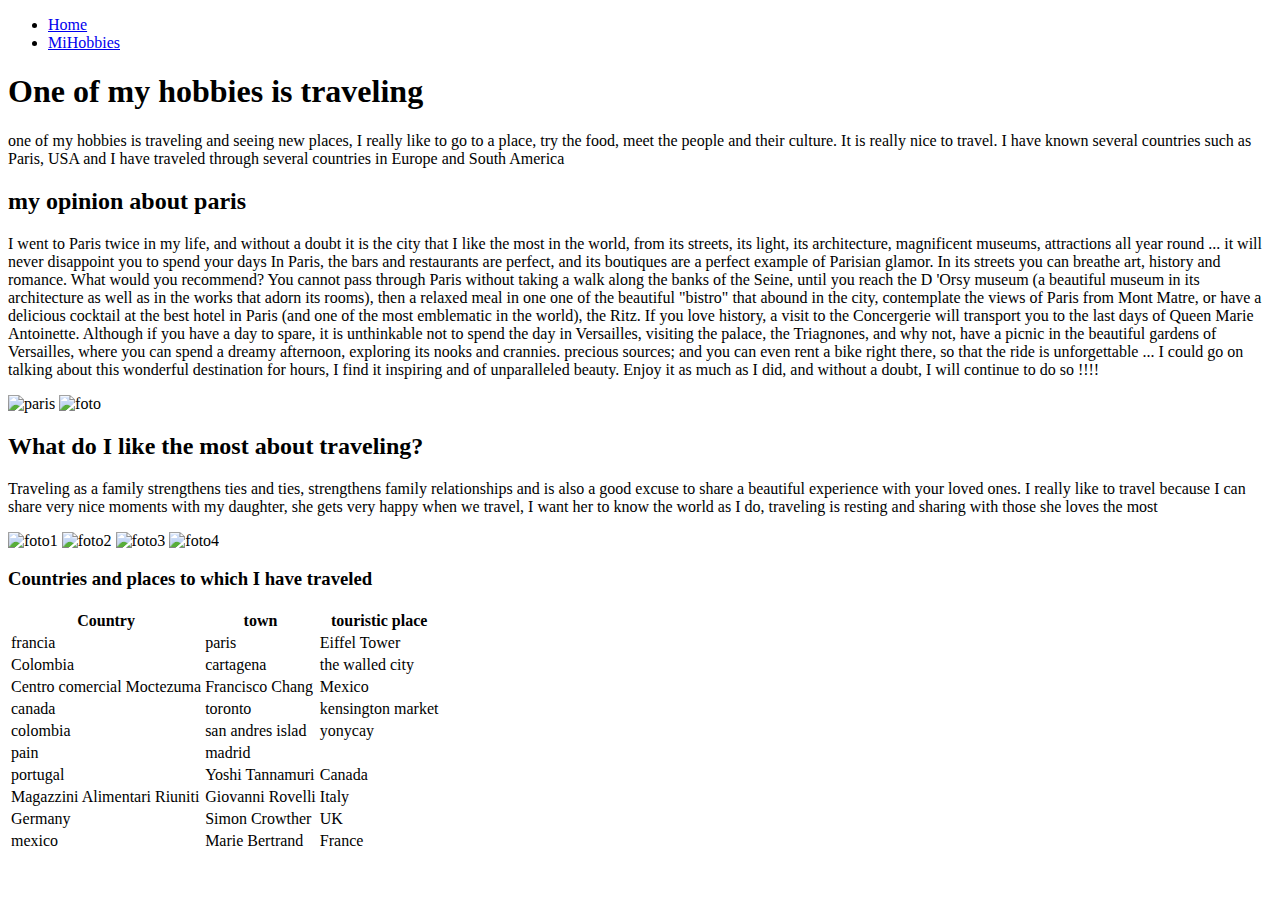
==== archivo.html @ ee264614 "Create archivo.html" ====
<!DOCTYPE html>
<html lang="en">
<head>
	<meta charset="utf-8">
	<title>My hobbies and talents</title>
    <link href="style.css" rel="stylesheet" type="text/css">
</head>
<body>
  <!-- in the header the nav is declared-->
<header class="header">
     <nav >
     <div id="nav">
          <ul>
         
          <li><a href="index.html">Home</a></li>
          <li><a href="archivo.html">MiHobbies</a></li>
          </ul>
     </div>

     </nav>
</header>

<!-- class "content" is the background-->
<div class="content">

<main>

  <!-- the title and main paragraph about my hobbies-->
	<h1 class="titulo-4" id="titulo4">One of my hobbies is traveling</h1>
	
  <p>one of my hobbies is traveling and seeing new places, I really like to go to a place, 
		try the food, meet the people and their culture. It is really nice to travel.
		I have known several countries such as Paris, USA and I have traveled through
		 several countries in Europe and South America</p>
  
  <!-- the subtitle and paragraph about my opinion of paris-->
		 <h2 class="titulo-5" id="titulo5">my opinion about paris</h2>

		 <p>I went to Paris twice in my life, and without a doubt it is the city that I like the most in the world,
			  from its streets, its light, its architecture, magnificent museums, attractions all year round ... 
			  it will never disappoint you to spend your days In Paris, the bars and restaurants are perfect, and 
			  its boutiques are a perfect example of Parisian glamor.
			In its streets you can breathe art, history and romance.
			What would you recommend? You cannot pass through Paris without taking a walk along the banks of the Seine,
			 until you reach the D 'Orsy museum (a beautiful museum in its architecture as well as in the works that adorn
			  its rooms), then a relaxed meal in one one of the beautiful "bistro" that abound in the city, contemplate the
			   views of Paris from Mont Matre, or have a delicious cocktail at the best hotel in Paris (and one of the most
			    emblematic in the world), the Ritz.
			If you love history, a visit to the Concergerie will transport you to the last days of Queen Marie Antoinette. 
			Although if you have a day to spare, it is unthinkable not to spend the day in Versailles, visiting the palace,
			 the Triagnones, and why not, have a picnic in the beautiful gardens of Versailles, where you can spend a dreamy
			  afternoon, exploring its nooks and crannies. precious sources; and you can even rent a bike right there, so that 
			  the ride is unforgettable ...
			I could go on talking about this wonderful destination for hours, I find it inspiring and of unparalleled beauty.
			 Enjoy it as much as I did, and without a doubt, I will continue to do so !!!!</p>


<!-- images of paris-->

<img class="zoom" src="paris.jpeg" alt="paris">
<img  class="zoom" src="foto.jpeg" alt="foto">

<!--title What do I like the most about traveling? and images -->
<h2 class="titulo-6" id="titulo6">What do I like the most about traveling?</h2>
<p>Traveling as a family strengthens ties and ties, strengthens family relationships and is also a good excuse to share a beautiful
	 experience with your loved ones. I really like to travel because I can share very nice moments with my daughter, she gets very
	  happy when we travel, I want her to know the world as I do, traveling is resting and sharing with those she loves the most</p>
<img class="zoom" src="foto1.jpeg" alt="foto1">
<img  class="zoom" src="foto2.jpeg" alt="foto2">
<img class="zoom" src="foto3.jpeg" alt="foto3">
<img  class="zoom" src="foto4.jpeg" alt="foto4">
<!--list of countries to which I have traveled -->

<h3>Countries and places to which I have traveled</h3>

<table id="customers">
  <tr>
    <th>Country</th>
    <th>town</th>
    <th>touristic place</th>
  </tr>
  <tr>
    <td>francia</td>
    <td>paris</td>
    <td>Eiffel Tower</td>
  </tr>
  <tr>
    <td>Colombia</td>
    <td>cartagena</td>
    <td>the walled city</td>
  </tr>
  <tr>
    <td>Centro comercial Moctezuma</td>
    <td>Francisco Chang</td>
    <td>Mexico</td>
  </tr>
  <tr>
    <td>canada</td>
    <td>toronto</td>
    <td>kensington market</td>
  </tr>
  <tr>
    <td>colombia</td>

    <td>san andres islad</td>
    <td>yonycay</td>
  </tr>
  <tr>
    <td>pain</td>
    <td>madrid</td>
    <td>
		
	</td>
  </tr>
  <tr>
    <td>portugal</td>
    <td>Yoshi Tannamuri</td>
    <td>Canada</td>
  </tr>
  <tr>
    <td>Magazzini Alimentari Riuniti</td>
    <td>Giovanni Rovelli</td>
    <td>Italy</td>
  </tr>
  <tr>
    <td>Germany</td>
    <td>Simon Crowther</td>
    <td>UK</td>
  </tr>
  <tr>
    <td>mexico</td>
    <td>Marie Bertrand</td>
    <td>France</td>
  </tr>
</table>

</main>
</div>

</body>
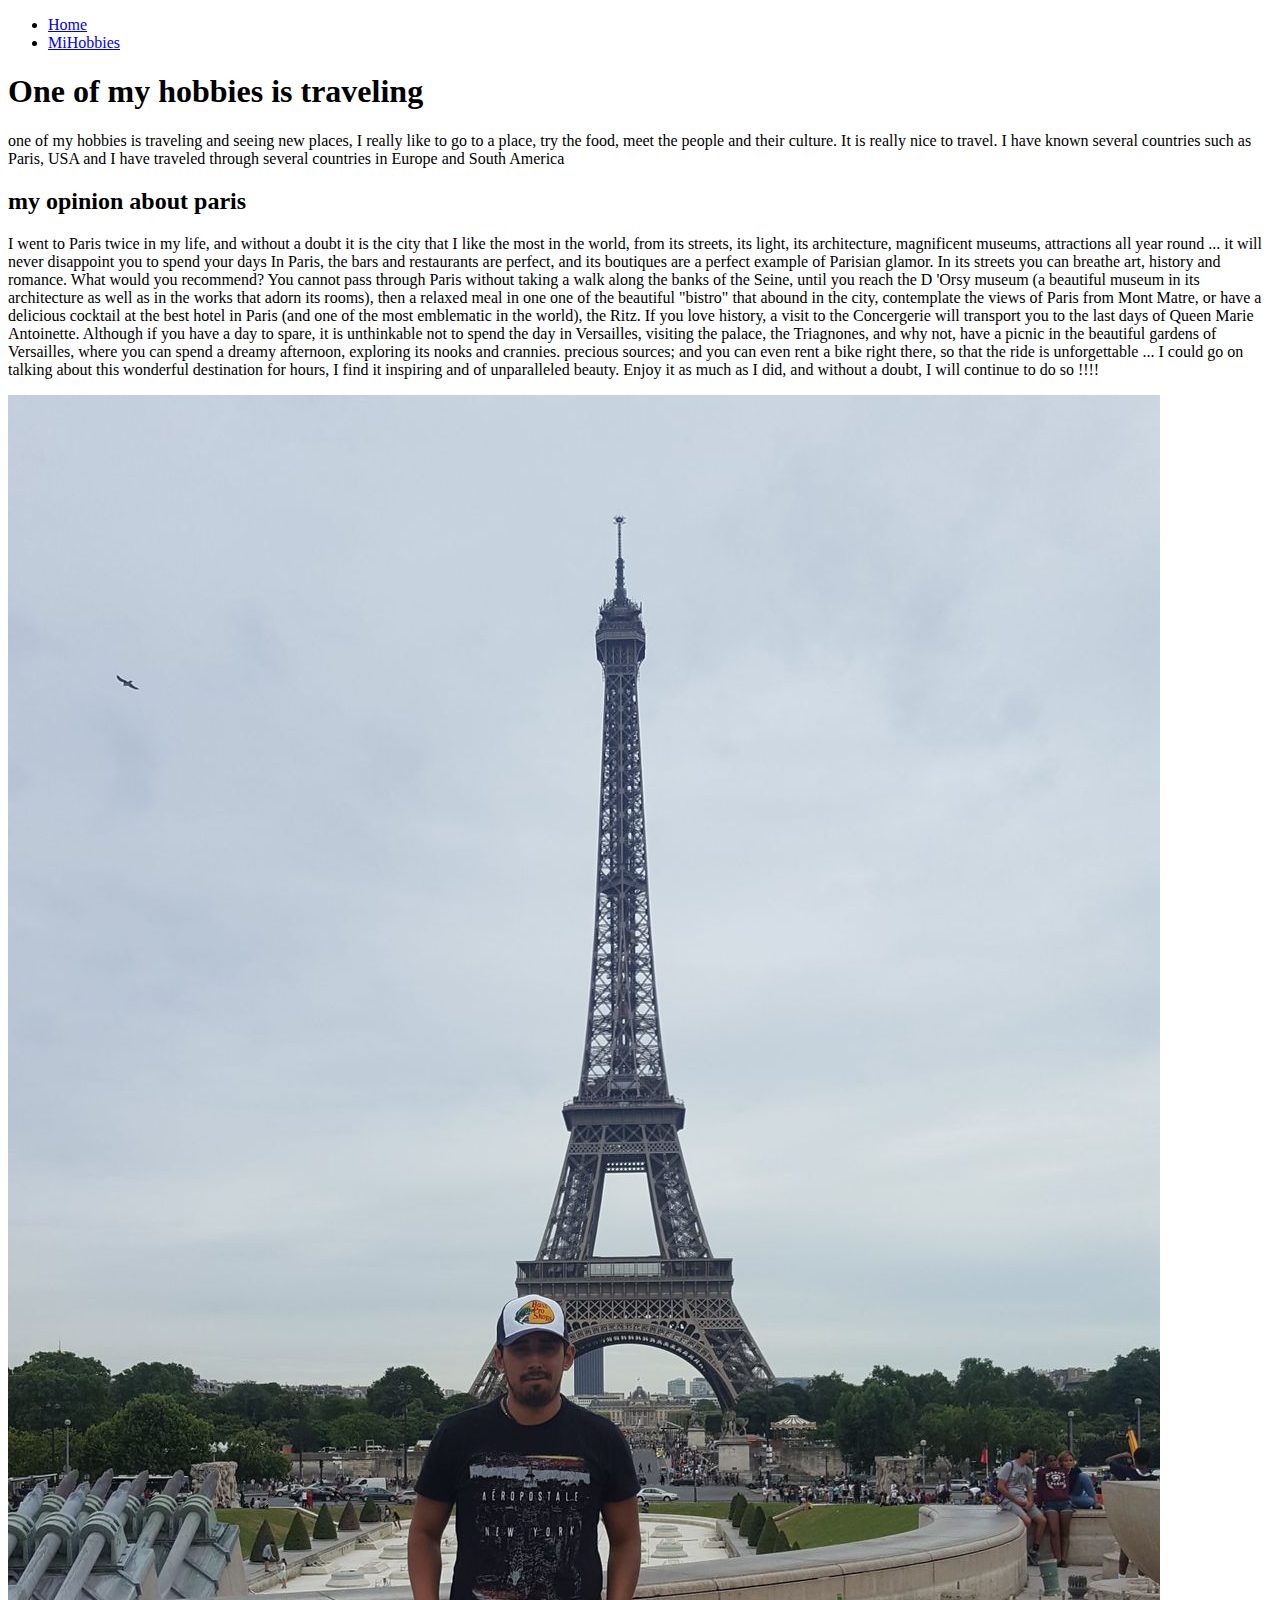
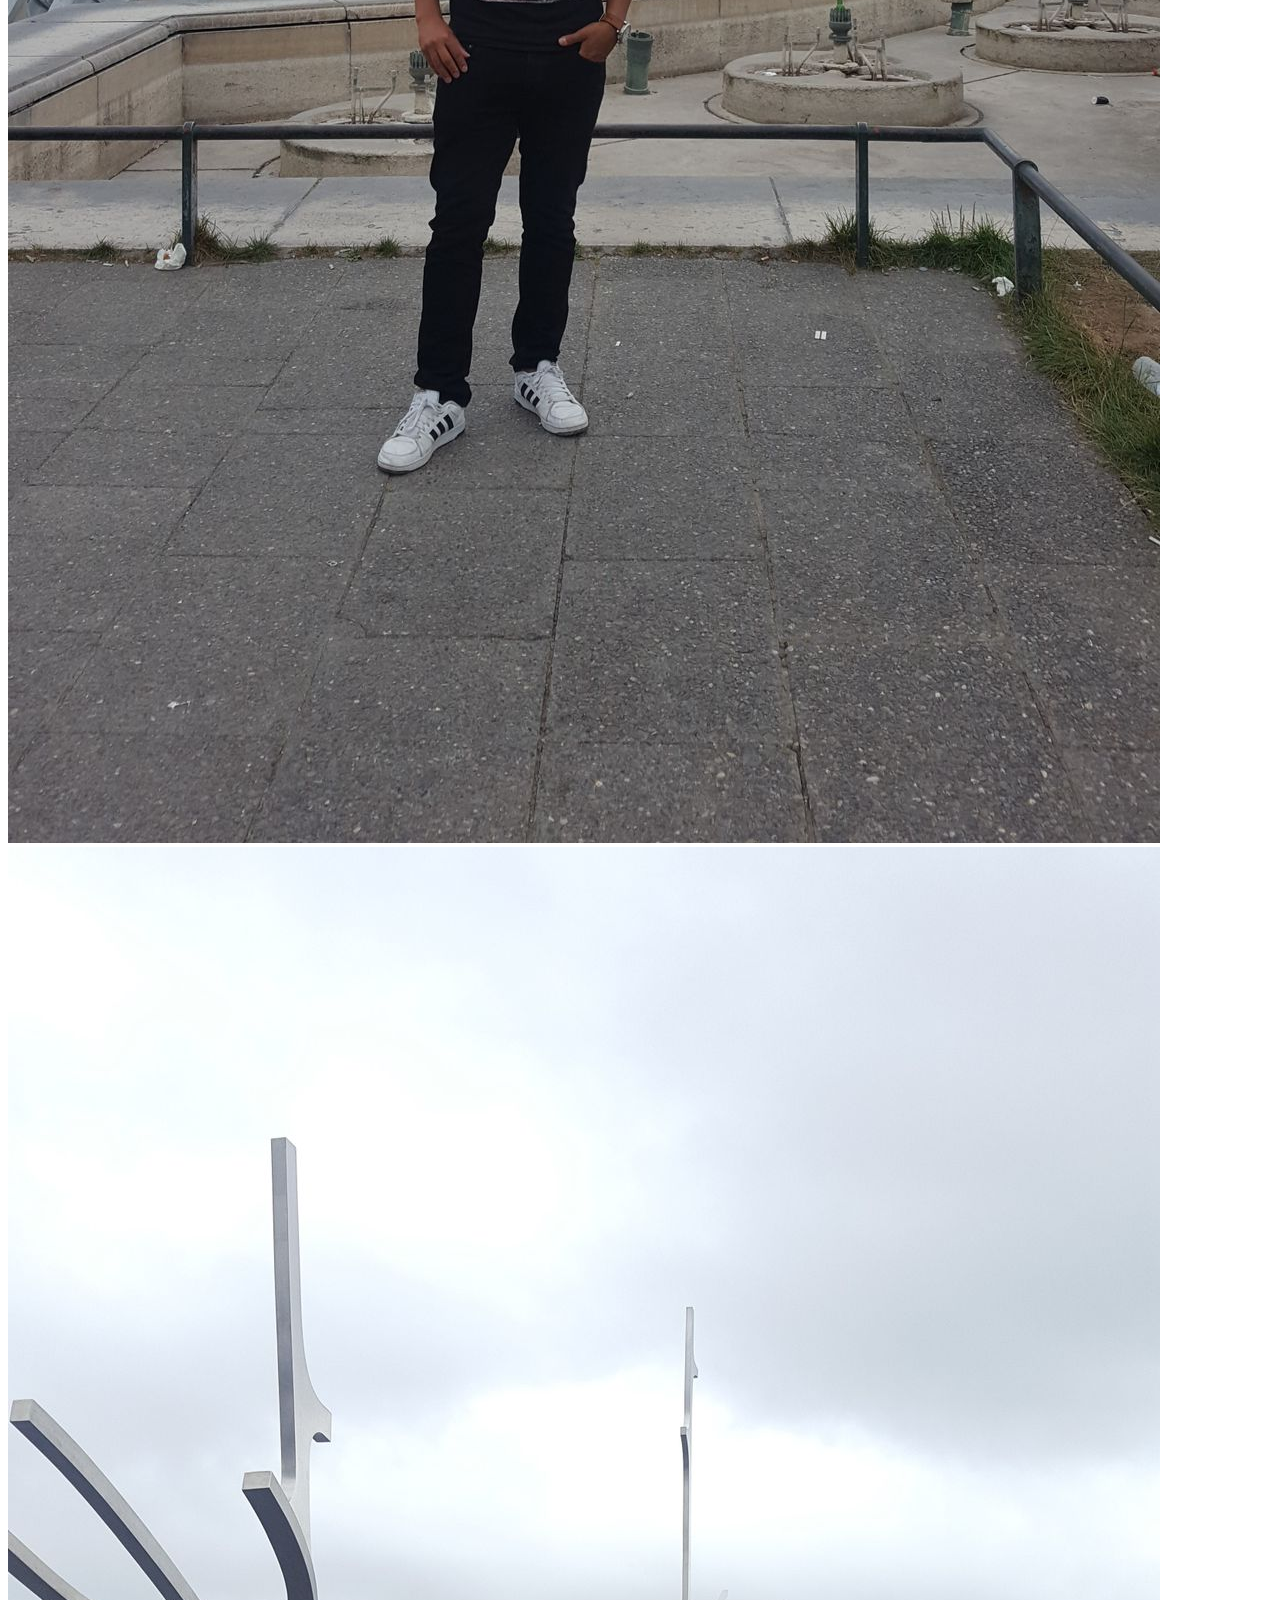
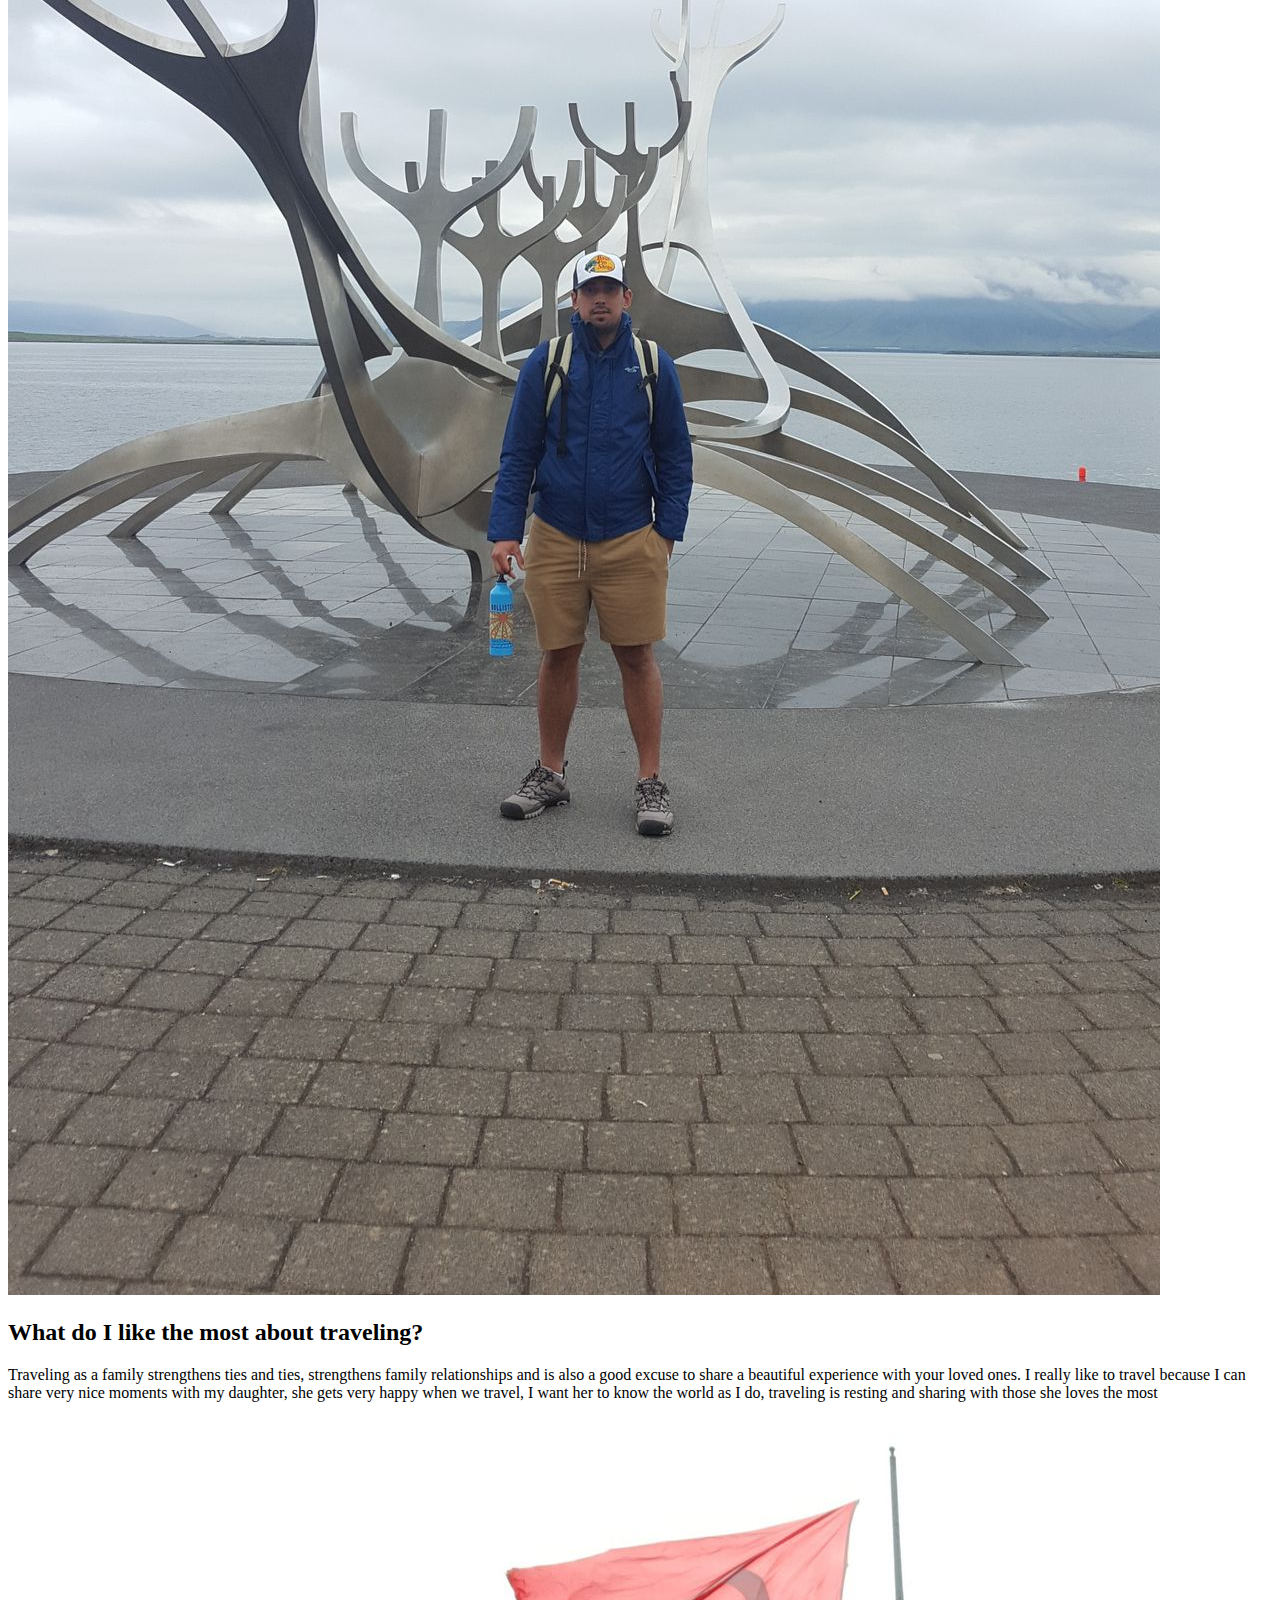
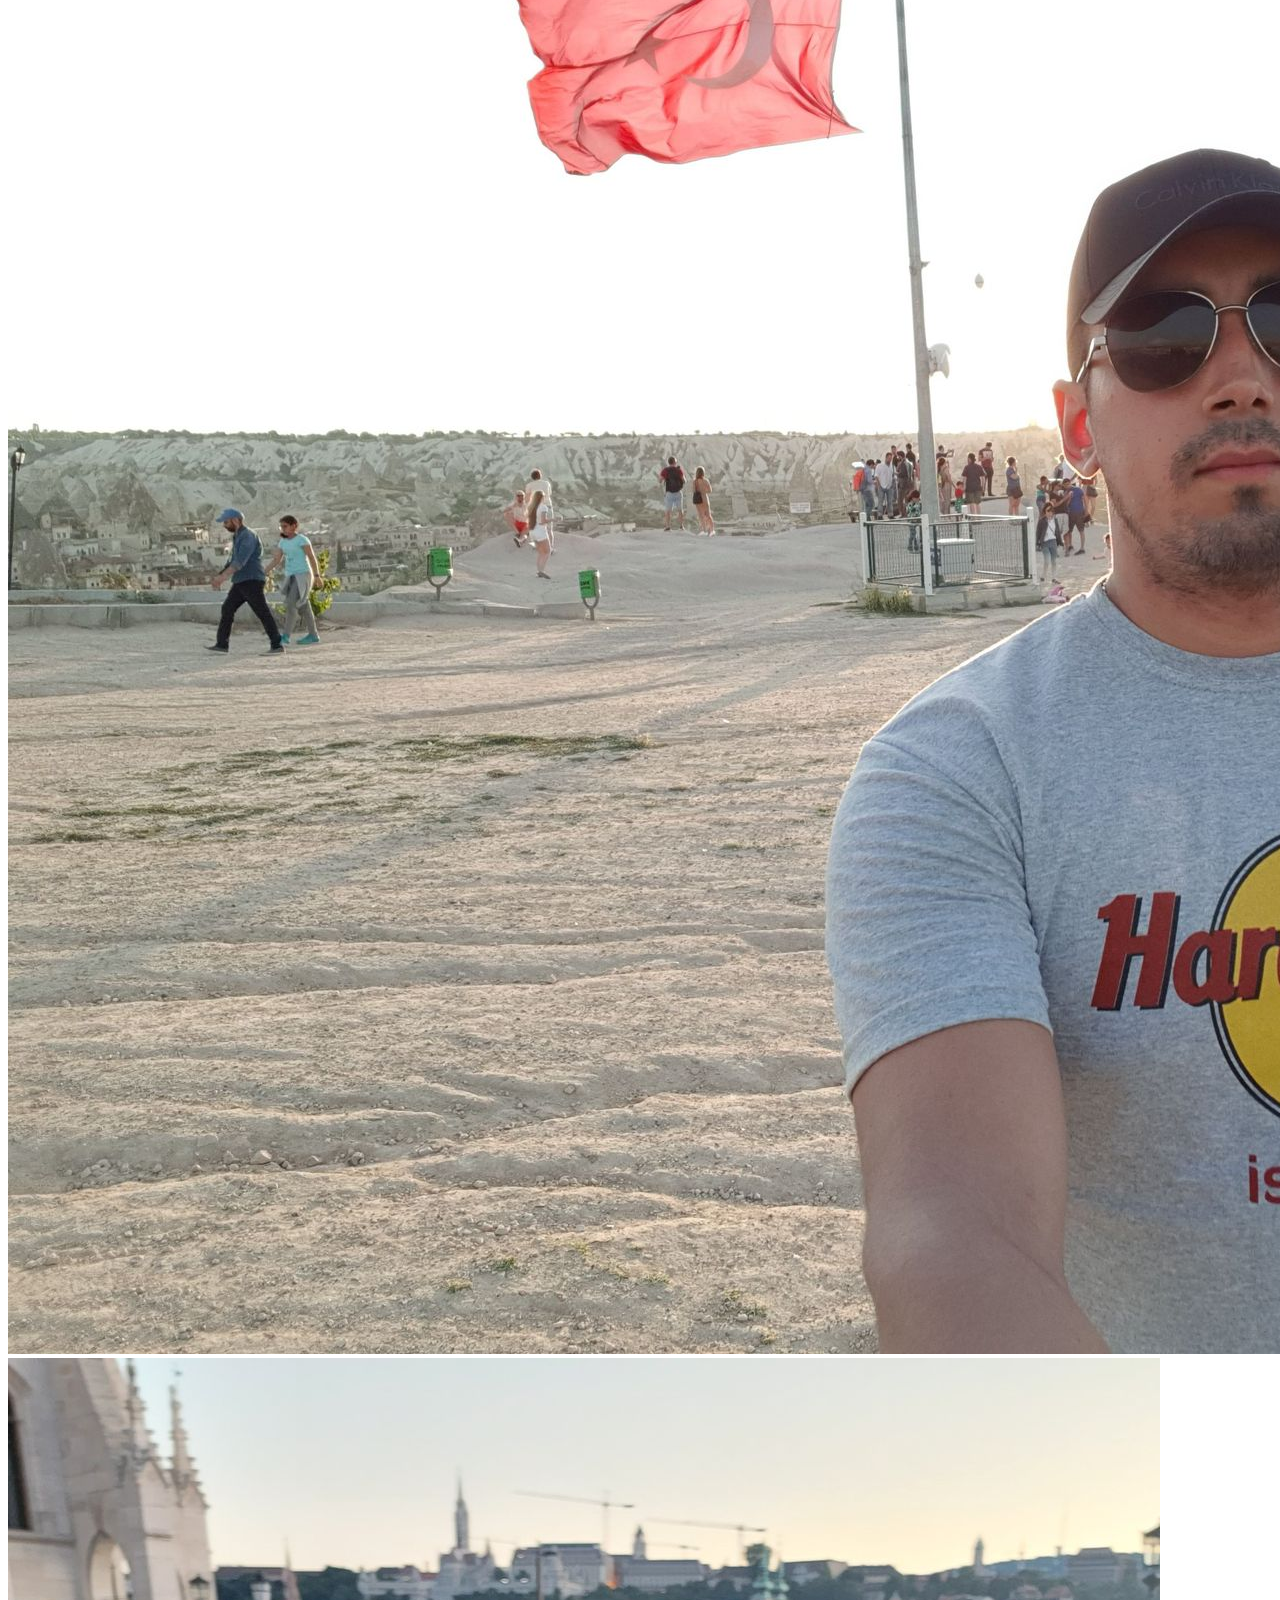
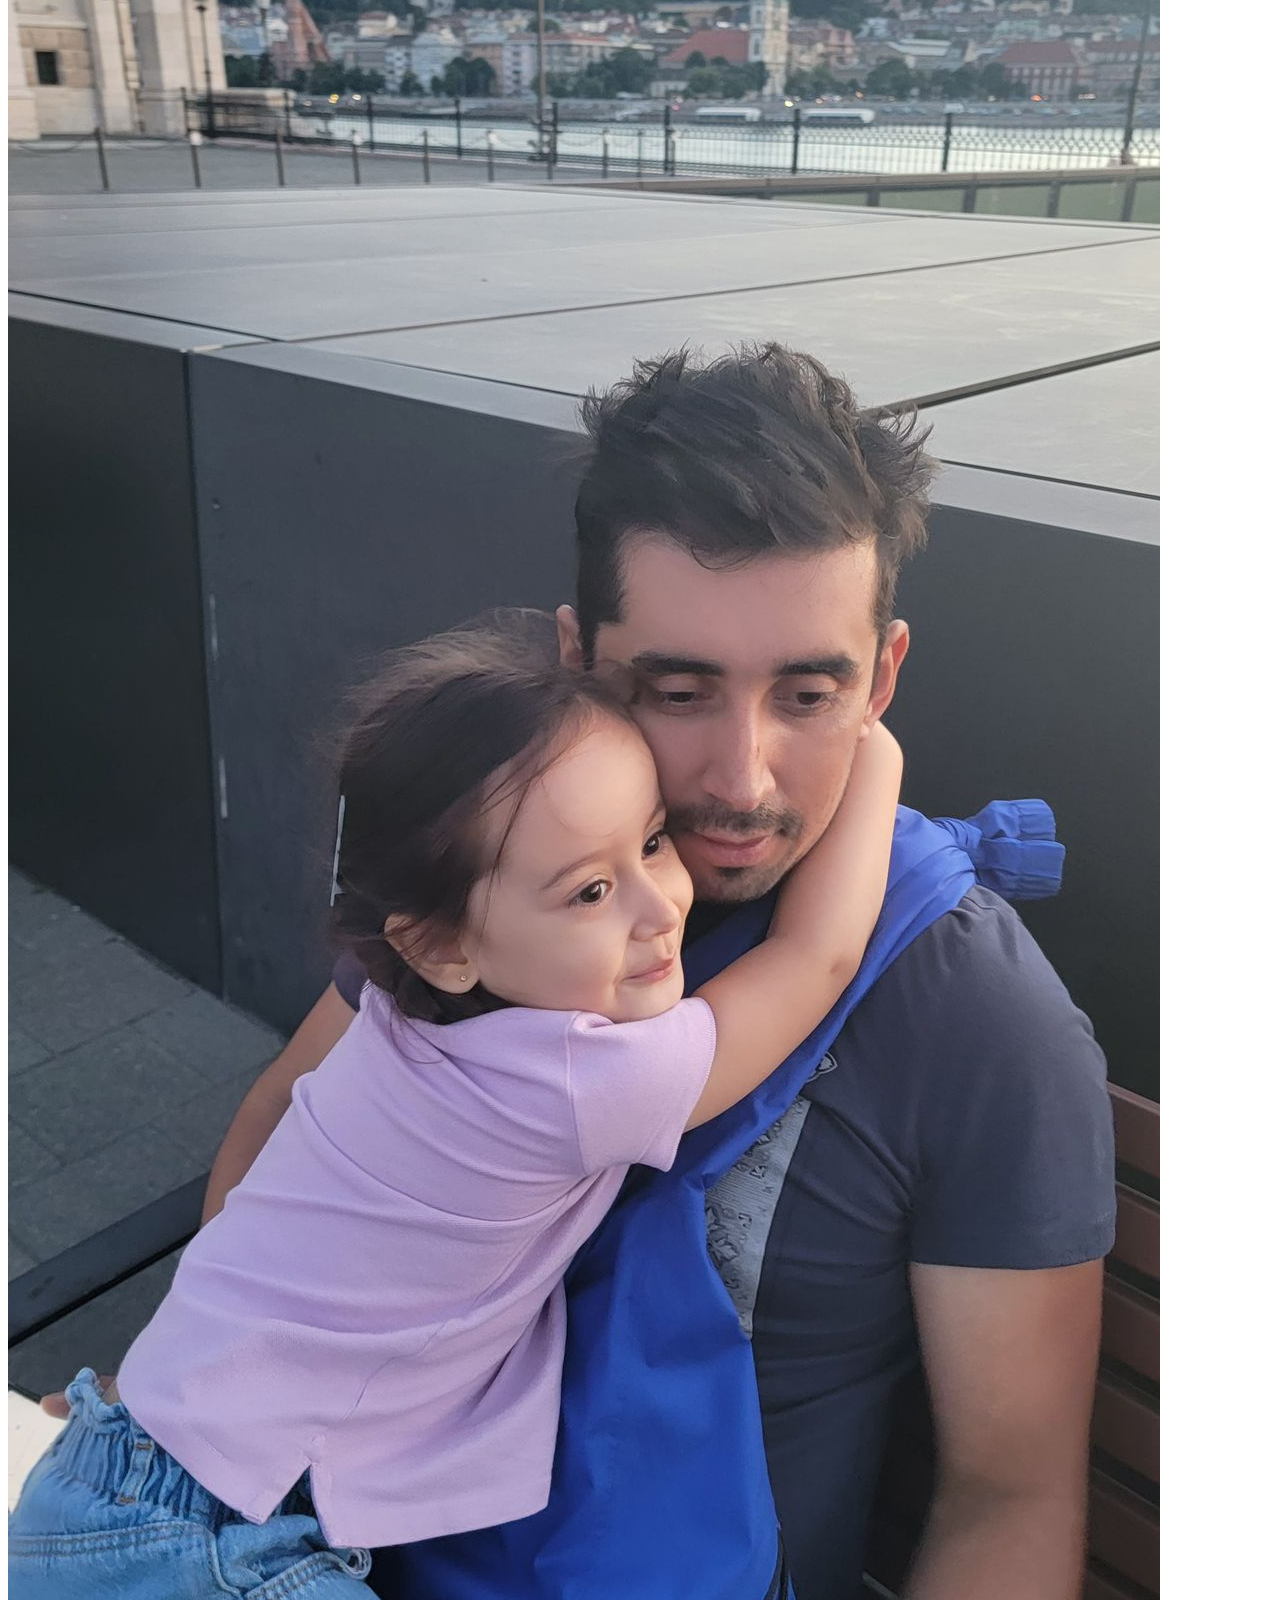
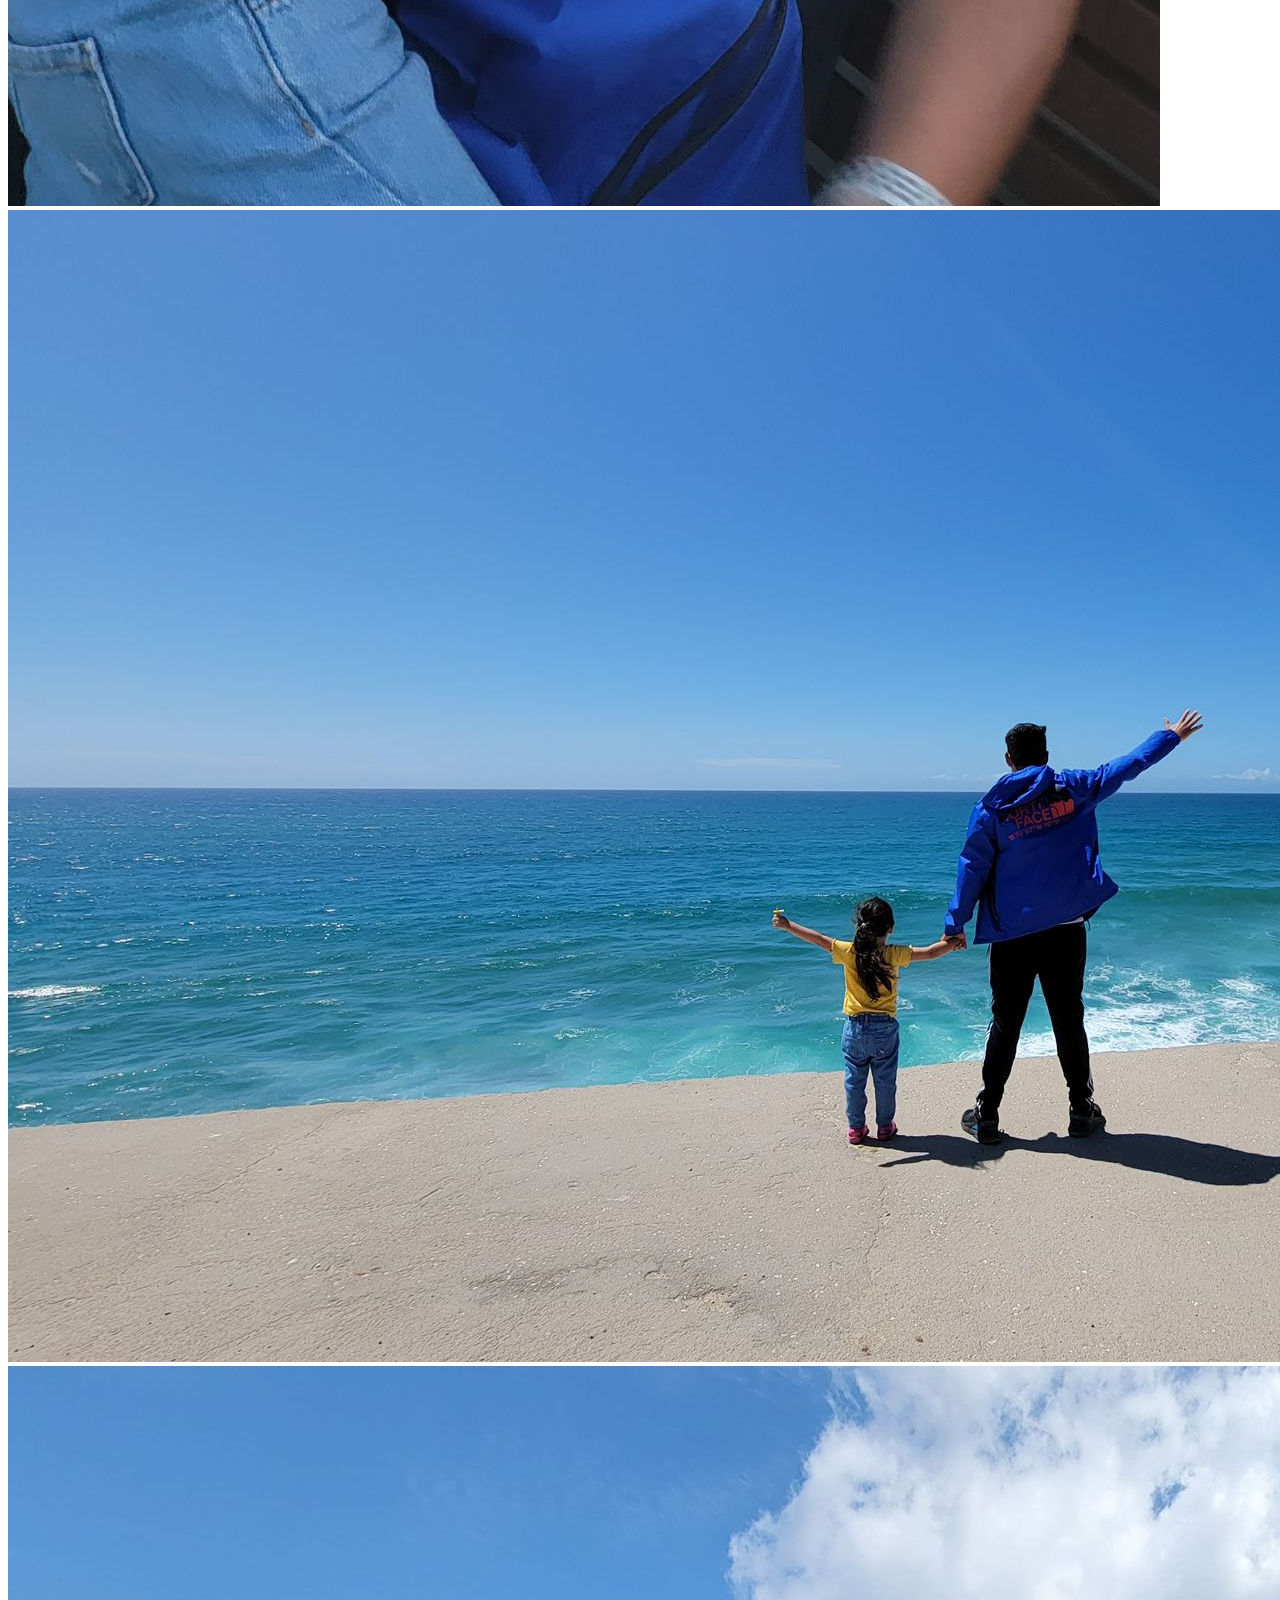
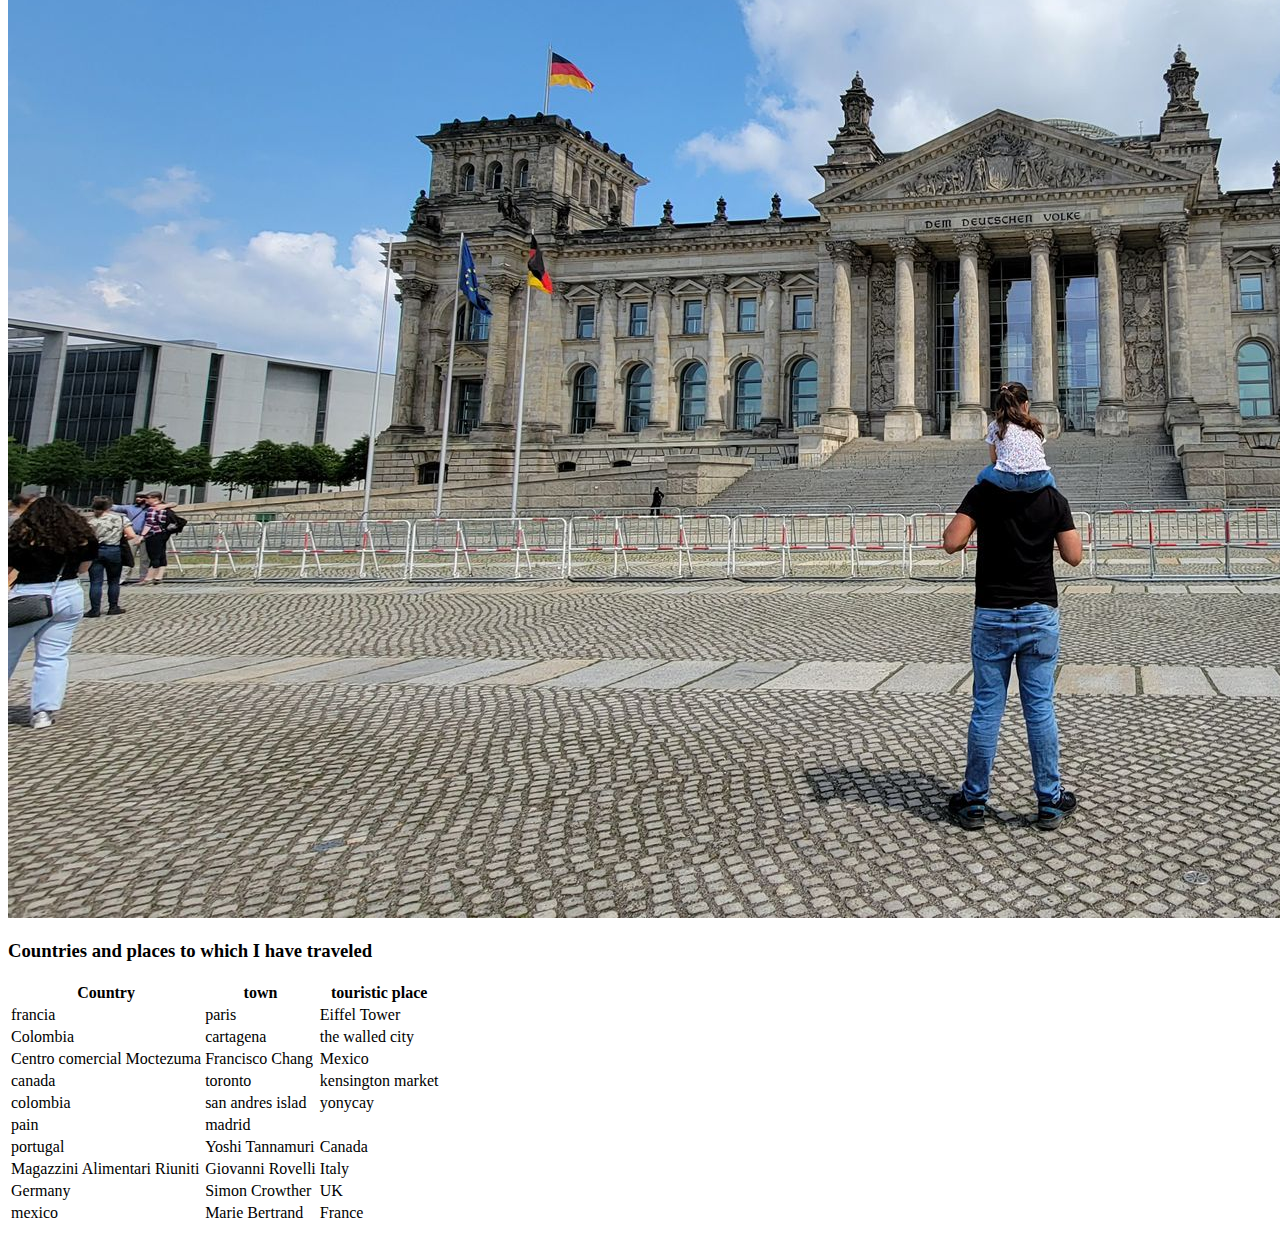
==== commit 729bb3c8: "Add files via upload" ====
--- a/archivo.html
+++ b/archivo.html
@@ -1,140 +1,140 @@
-<!DOCTYPE html>
-<html lang="en">
-<head>
-	<meta charset="utf-8">
-	<title>My hobbies and talents</title>
-    <link href="style.css" rel="stylesheet" type="text/css">
-</head>
-<body>
-  <!-- in the header the nav is declared-->
-<header class="header">
-     <nav >
-     <div id="nav">
-          <ul>
-         
-          <li><a href="index.html">Home</a></li>
-          <li><a href="archivo.html">MiHobbies</a></li>
-          </ul>
-     </div>
-
-     </nav>
-</header>
-
-<!-- class "content" is the background-->
-<div class="content">
-
-<main>
-
-  <!-- the title and main paragraph about my hobbies-->
-	<h1 class="titulo-4" id="titulo4">One of my hobbies is traveling</h1>
-	
-  <p>one of my hobbies is traveling and seeing new places, I really like to go to a place, 
-		try the food, meet the people and their culture. It is really nice to travel.
-		I have known several countries such as Paris, USA and I have traveled through
-		 several countries in Europe and South America</p>
-  
-  <!-- the subtitle and paragraph about my opinion of paris-->
-		 <h2 class="titulo-5" id="titulo5">my opinion about paris</h2>
-
-		 <p>I went to Paris twice in my life, and without a doubt it is the city that I like the most in the world,
-			  from its streets, its light, its architecture, magnificent museums, attractions all year round ... 
-			  it will never disappoint you to spend your days In Paris, the bars and restaurants are perfect, and 
-			  its boutiques are a perfect example of Parisian glamor.
-			In its streets you can breathe art, history and romance.
-			What would you recommend? You cannot pass through Paris without taking a walk along the banks of the Seine,
-			 until you reach the D 'Orsy museum (a beautiful museum in its architecture as well as in the works that adorn
-			  its rooms), then a relaxed meal in one one of the beautiful "bistro" that abound in the city, contemplate the
-			   views of Paris from Mont Matre, or have a delicious cocktail at the best hotel in Paris (and one of the most
-			    emblematic in the world), the Ritz.
-			If you love history, a visit to the Concergerie will transport you to the last days of Queen Marie Antoinette. 
-			Although if you have a day to spare, it is unthinkable not to spend the day in Versailles, visiting the palace,
-			 the Triagnones, and why not, have a picnic in the beautiful gardens of Versailles, where you can spend a dreamy
-			  afternoon, exploring its nooks and crannies. precious sources; and you can even rent a bike right there, so that 
-			  the ride is unforgettable ...
-			I could go on talking about this wonderful destination for hours, I find it inspiring and of unparalleled beauty.
-			 Enjoy it as much as I did, and without a doubt, I will continue to do so !!!!</p>
-
-
-<!-- images of paris-->
-
-<img class="zoom" src="paris.jpeg" alt="paris">
-<img  class="zoom" src="foto.jpeg" alt="foto">
-
-<!--title What do I like the most about traveling? and images -->
-<h2 class="titulo-6" id="titulo6">What do I like the most about traveling?</h2>
-<p>Traveling as a family strengthens ties and ties, strengthens family relationships and is also a good excuse to share a beautiful
-	 experience with your loved ones. I really like to travel because I can share very nice moments with my daughter, she gets very
-	  happy when we travel, I want her to know the world as I do, traveling is resting and sharing with those she loves the most</p>
-<img class="zoom" src="foto1.jpeg" alt="foto1">
-<img  class="zoom" src="foto2.jpeg" alt="foto2">
-<img class="zoom" src="foto3.jpeg" alt="foto3">
-<img  class="zoom" src="foto4.jpeg" alt="foto4">
-<!--list of countries to which I have traveled -->
-
-<h3>Countries and places to which I have traveled</h3>
-
-<table id="customers">
-  <tr>
-    <th>Country</th>
-    <th>town</th>
-    <th>touristic place</th>
-  </tr>
-  <tr>
-    <td>francia</td>
-    <td>paris</td>
-    <td>Eiffel Tower</td>
-  </tr>
-  <tr>
-    <td>Colombia</td>
-    <td>cartagena</td>
-    <td>the walled city</td>
-  </tr>
-  <tr>
-    <td>Centro comercial Moctezuma</td>
-    <td>Francisco Chang</td>
-    <td>Mexico</td>
-  </tr>
-  <tr>
-    <td>canada</td>
-    <td>toronto</td>
-    <td>kensington market</td>
-  </tr>
-  <tr>
-    <td>colombia</td>
-
-    <td>san andres islad</td>
-    <td>yonycay</td>
-  </tr>
-  <tr>
-    <td>pain</td>
-    <td>madrid</td>
-    <td>
-		
-	</td>
-  </tr>
-  <tr>
-    <td>portugal</td>
-    <td>Yoshi Tannamuri</td>
-    <td>Canada</td>
-  </tr>
-  <tr>
-    <td>Magazzini Alimentari Riuniti</td>
-    <td>Giovanni Rovelli</td>
-    <td>Italy</td>
-  </tr>
-  <tr>
-    <td>Germany</td>
-    <td>Simon Crowther</td>
-    <td>UK</td>
-  </tr>
-  <tr>
-    <td>mexico</td>
-    <td>Marie Bertrand</td>
-    <td>France</td>
-  </tr>
-</table>
-
-</main>
-</div>
-
-</body>
+<!DOCTYPE html>
+<html lang="en">
+<head>
+	<meta charset="utf-8">
+	<title>My hobbies and talents</title>
+    <link href="style.css" rel="stylesheet" type="text/css">
+</head>
+<body>
+  <!-- in the header the nav is declared-->
+<header class="header">
+     <nav >
+     <div id="nav">
+          <ul>
+         
+          <li><a href="index.html">Home</a></li>
+          <li><a href="archivo.html">MiHobbies</a></li>
+          </ul>
+     </div>
+
+     </nav>
+</header>
+
+<!-- class "content" is the background-->
+<div class="content">
+
+<main>
+
+  <!-- the title and main paragraph about my hobbies-->
+	<h1 class="titulo-4" id="titulo4">One of my hobbies is traveling</h1>
+	
+  <p>one of my hobbies is traveling and seeing new places, I really like to go to a place, 
+		try the food, meet the people and their culture. It is really nice to travel.
+		I have known several countries such as Paris, USA and I have traveled through
+		 several countries in Europe and South America</p>
+  
+  <!-- the subtitle and paragraph about my opinion of paris-->
+		 <h2 class="titulo-5" id="titulo5">my opinion about paris</h2>
+
+		 <p>I went to Paris twice in my life, and without a doubt it is the city that I like the most in the world,
+			  from its streets, its light, its architecture, magnificent museums, attractions all year round ... 
+			  it will never disappoint you to spend your days In Paris, the bars and restaurants are perfect, and 
+			  its boutiques are a perfect example of Parisian glamor.
+			In its streets you can breathe art, history and romance.
+			What would you recommend? You cannot pass through Paris without taking a walk along the banks of the Seine,
+			 until you reach the D 'Orsy museum (a beautiful museum in its architecture as well as in the works that adorn
+			  its rooms), then a relaxed meal in one one of the beautiful "bistro" that abound in the city, contemplate the
+			   views of Paris from Mont Matre, or have a delicious cocktail at the best hotel in Paris (and one of the most
+			    emblematic in the world), the Ritz.
+			If you love history, a visit to the Concergerie will transport you to the last days of Queen Marie Antoinette. 
+			Although if you have a day to spare, it is unthinkable not to spend the day in Versailles, visiting the palace,
+			 the Triagnones, and why not, have a picnic in the beautiful gardens of Versailles, where you can spend a dreamy
+			  afternoon, exploring its nooks and crannies. precious sources; and you can even rent a bike right there, so that 
+			  the ride is unforgettable ...
+			I could go on talking about this wonderful destination for hours, I find it inspiring and of unparalleled beauty.
+			 Enjoy it as much as I did, and without a doubt, I will continue to do so !!!!</p>
+
+
+<!-- images of paris-->
+
+<img class="zoom" src="paris.jpeg" alt="paris">
+<img  class="zoom" src="foto.jpeg" alt="foto">
+
+<!--title What do I like the most about traveling? and images -->
+<h2 class="titulo-6" id="titulo6">What do I like the most about traveling?</h2>
+<p>Traveling as a family strengthens ties and ties, strengthens family relationships and is also a good excuse to share a beautiful
+	 experience with your loved ones. I really like to travel because I can share very nice moments with my daughter, she gets very
+	  happy when we travel, I want her to know the world as I do, traveling is resting and sharing with those she loves the most</p>
+<img class="zoom" src="foto1.jpeg" alt="foto1">
+<img  class="zoom" src="foto2.jpeg" alt="foto2">
+<img class="zoom" src="foto3.jpeg" alt="foto3">
+<img  class="zoom" src="foto4.jpeg" alt="foto4">
+<!--list of countries to which I have traveled -->
+
+<h3>Countries and places to which I have traveled</h3>
+
+<table id="customers">
+  <tr>
+    <th>Country</th>
+    <th>town</th>
+    <th>touristic place</th>
+  </tr>
+  <tr>
+    <td>francia</td>
+    <td>paris</td>
+    <td>Eiffel Tower</td>
+  </tr>
+  <tr>
+    <td>Colombia</td>
+    <td>cartagena</td>
+    <td>the walled city</td>
+  </tr>
+  <tr>
+    <td>Centro comercial Moctezuma</td>
+    <td>Francisco Chang</td>
+    <td>Mexico</td>
+  </tr>
+  <tr>
+    <td>canada</td>
+    <td>toronto</td>
+    <td>kensington market</td>
+  </tr>
+  <tr>
+    <td>colombia</td>
+
+    <td>san andres islad</td>
+    <td>yonycay</td>
+  </tr>
+  <tr>
+    <td>pain</td>
+    <td>madrid</td>
+    <td>
+		
+	</td>
+  </tr>
+  <tr>
+    <td>portugal</td>
+    <td>Yoshi Tannamuri</td>
+    <td>Canada</td>
+  </tr>
+  <tr>
+    <td>Magazzini Alimentari Riuniti</td>
+    <td>Giovanni Rovelli</td>
+    <td>Italy</td>
+  </tr>
+  <tr>
+    <td>Germany</td>
+    <td>Simon Crowther</td>
+    <td>UK</td>
+  </tr>
+  <tr>
+    <td>mexico</td>
+    <td>Marie Bertrand</td>
+    <td>France</td>
+  </tr>
+</table>
+
+</main>
+</div>
+
+</body>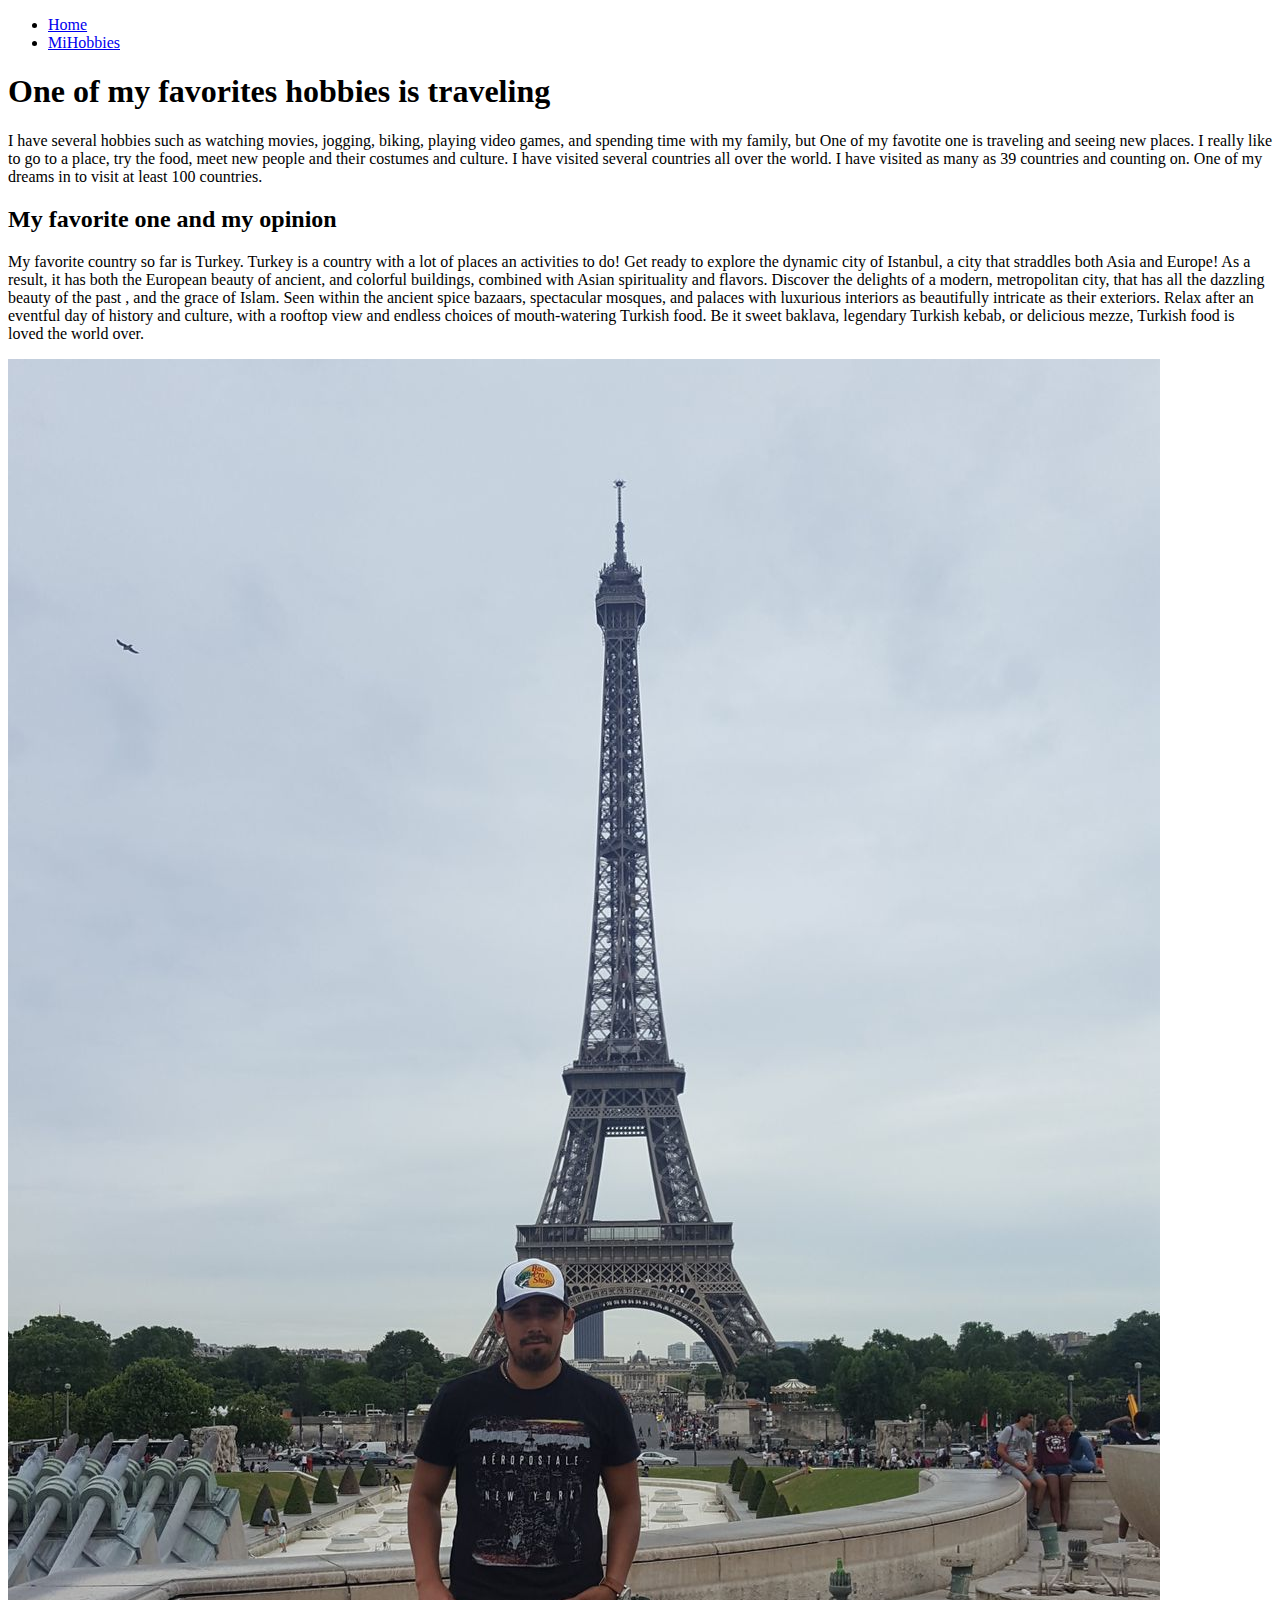
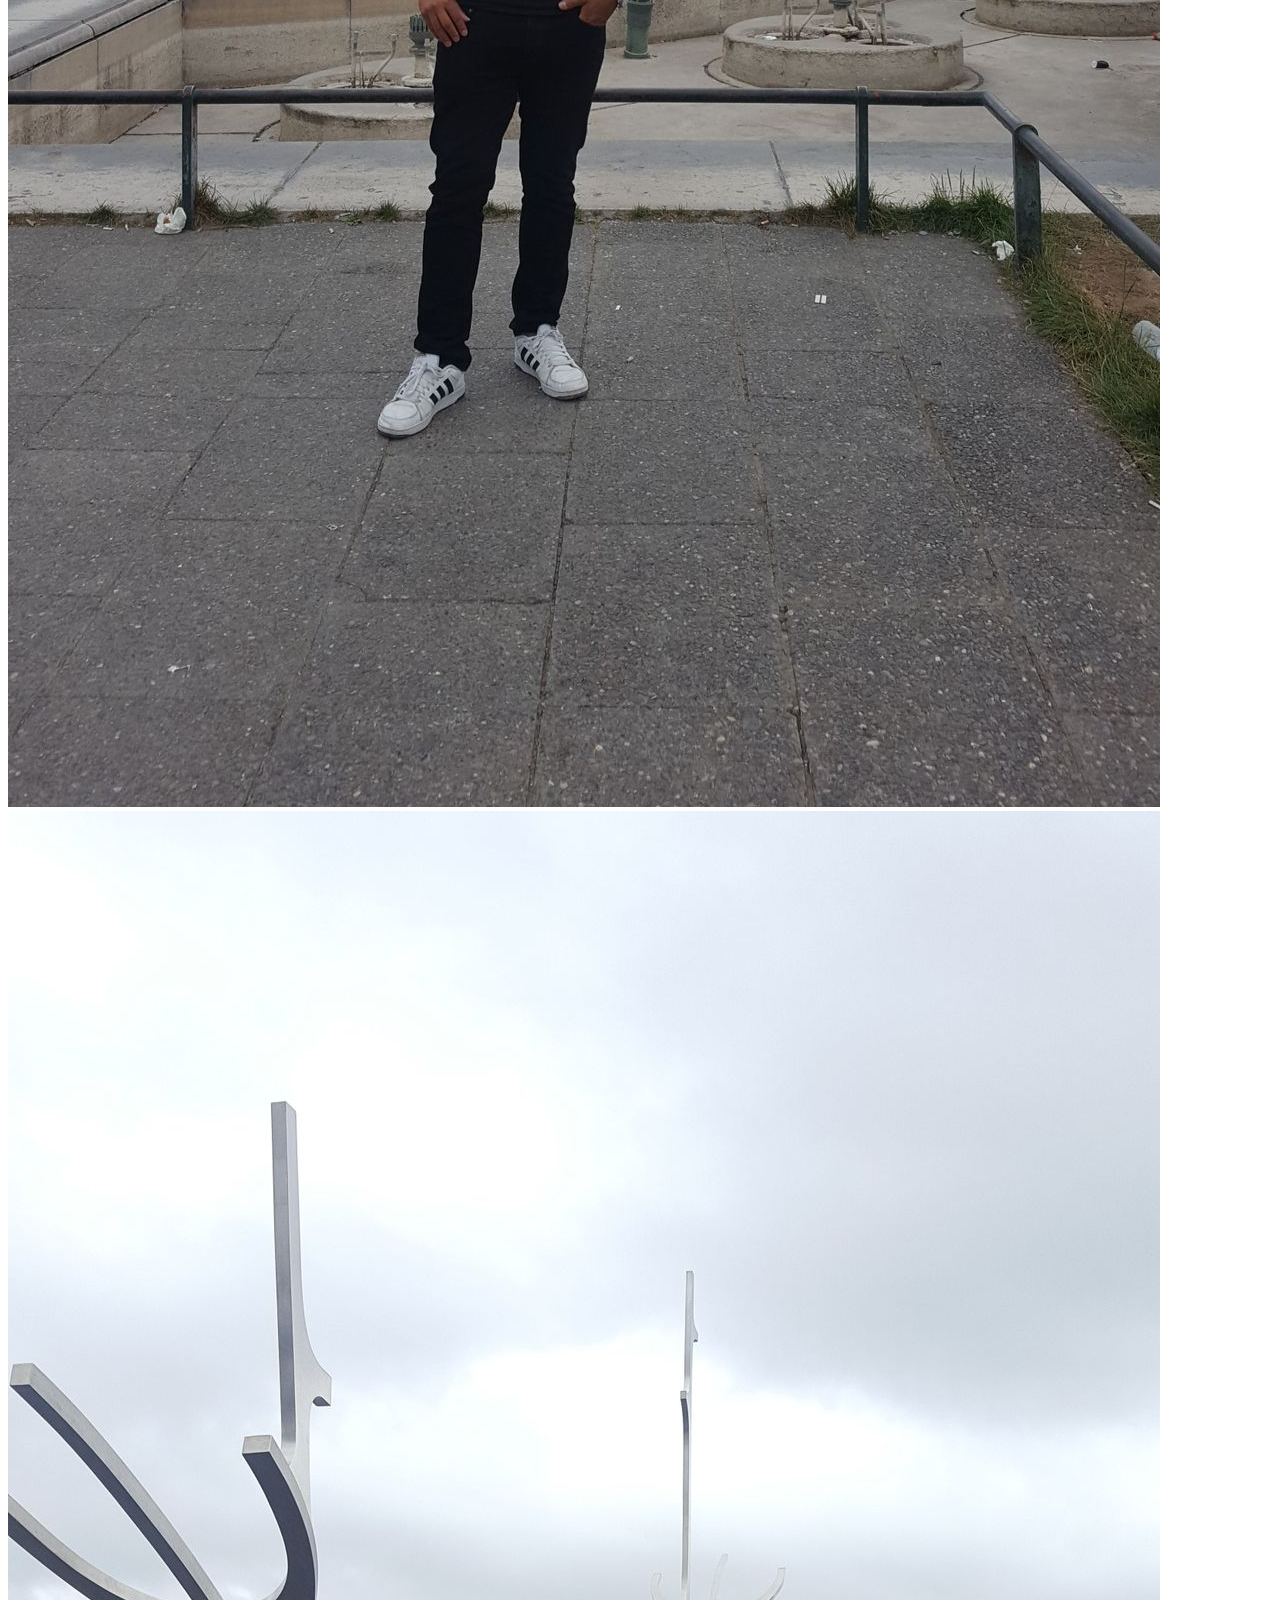
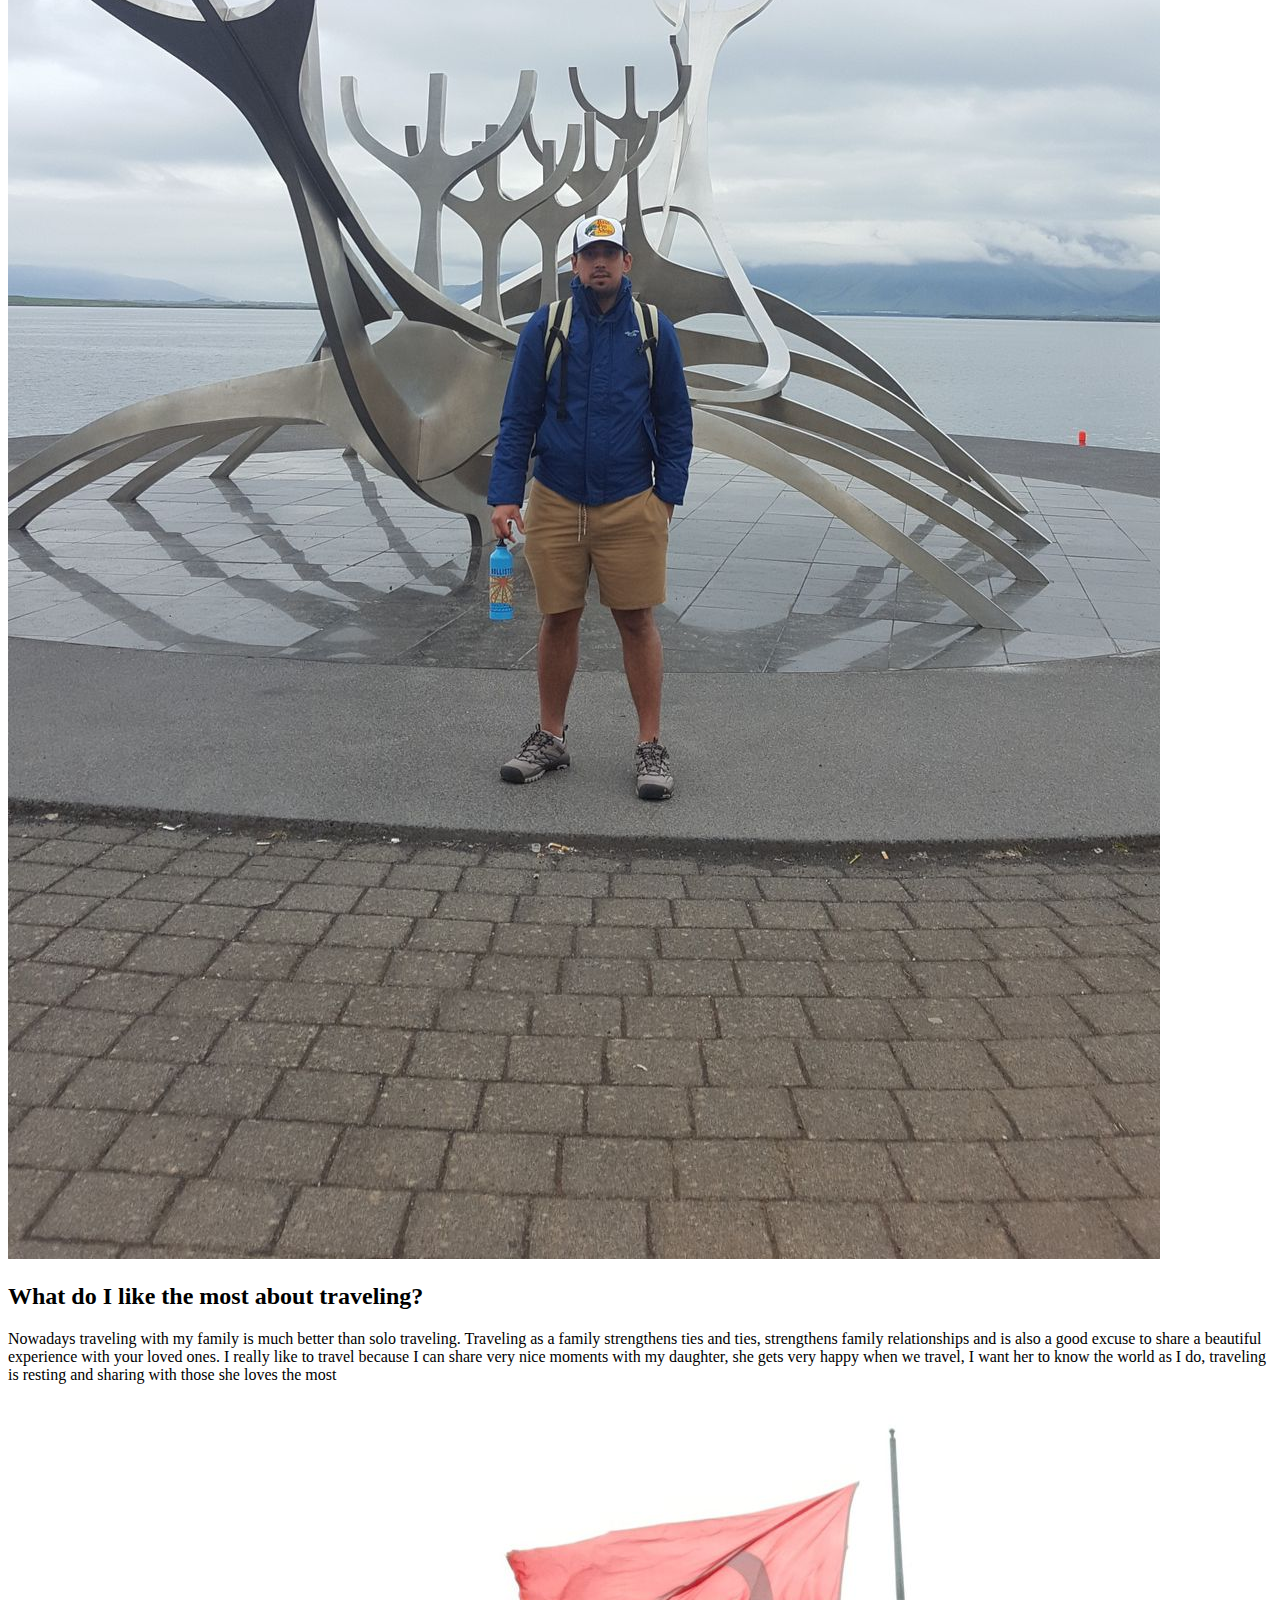
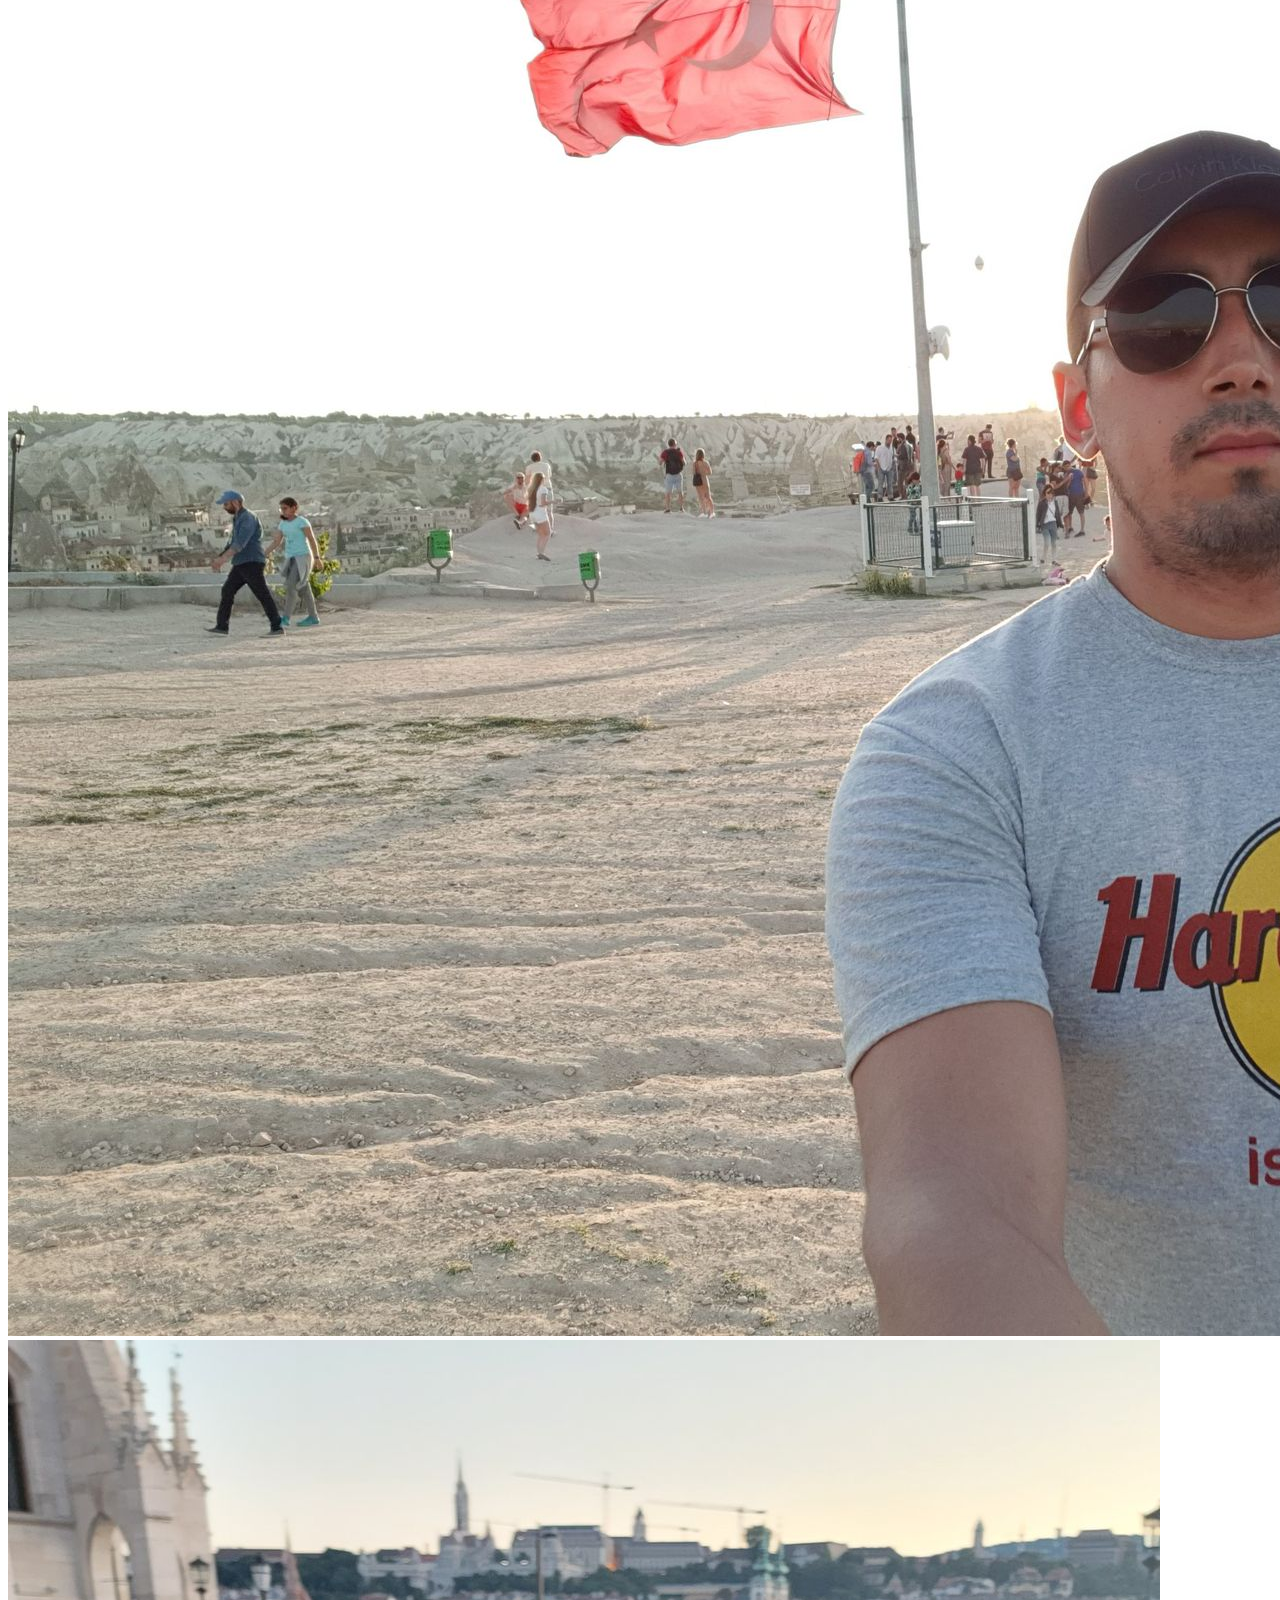
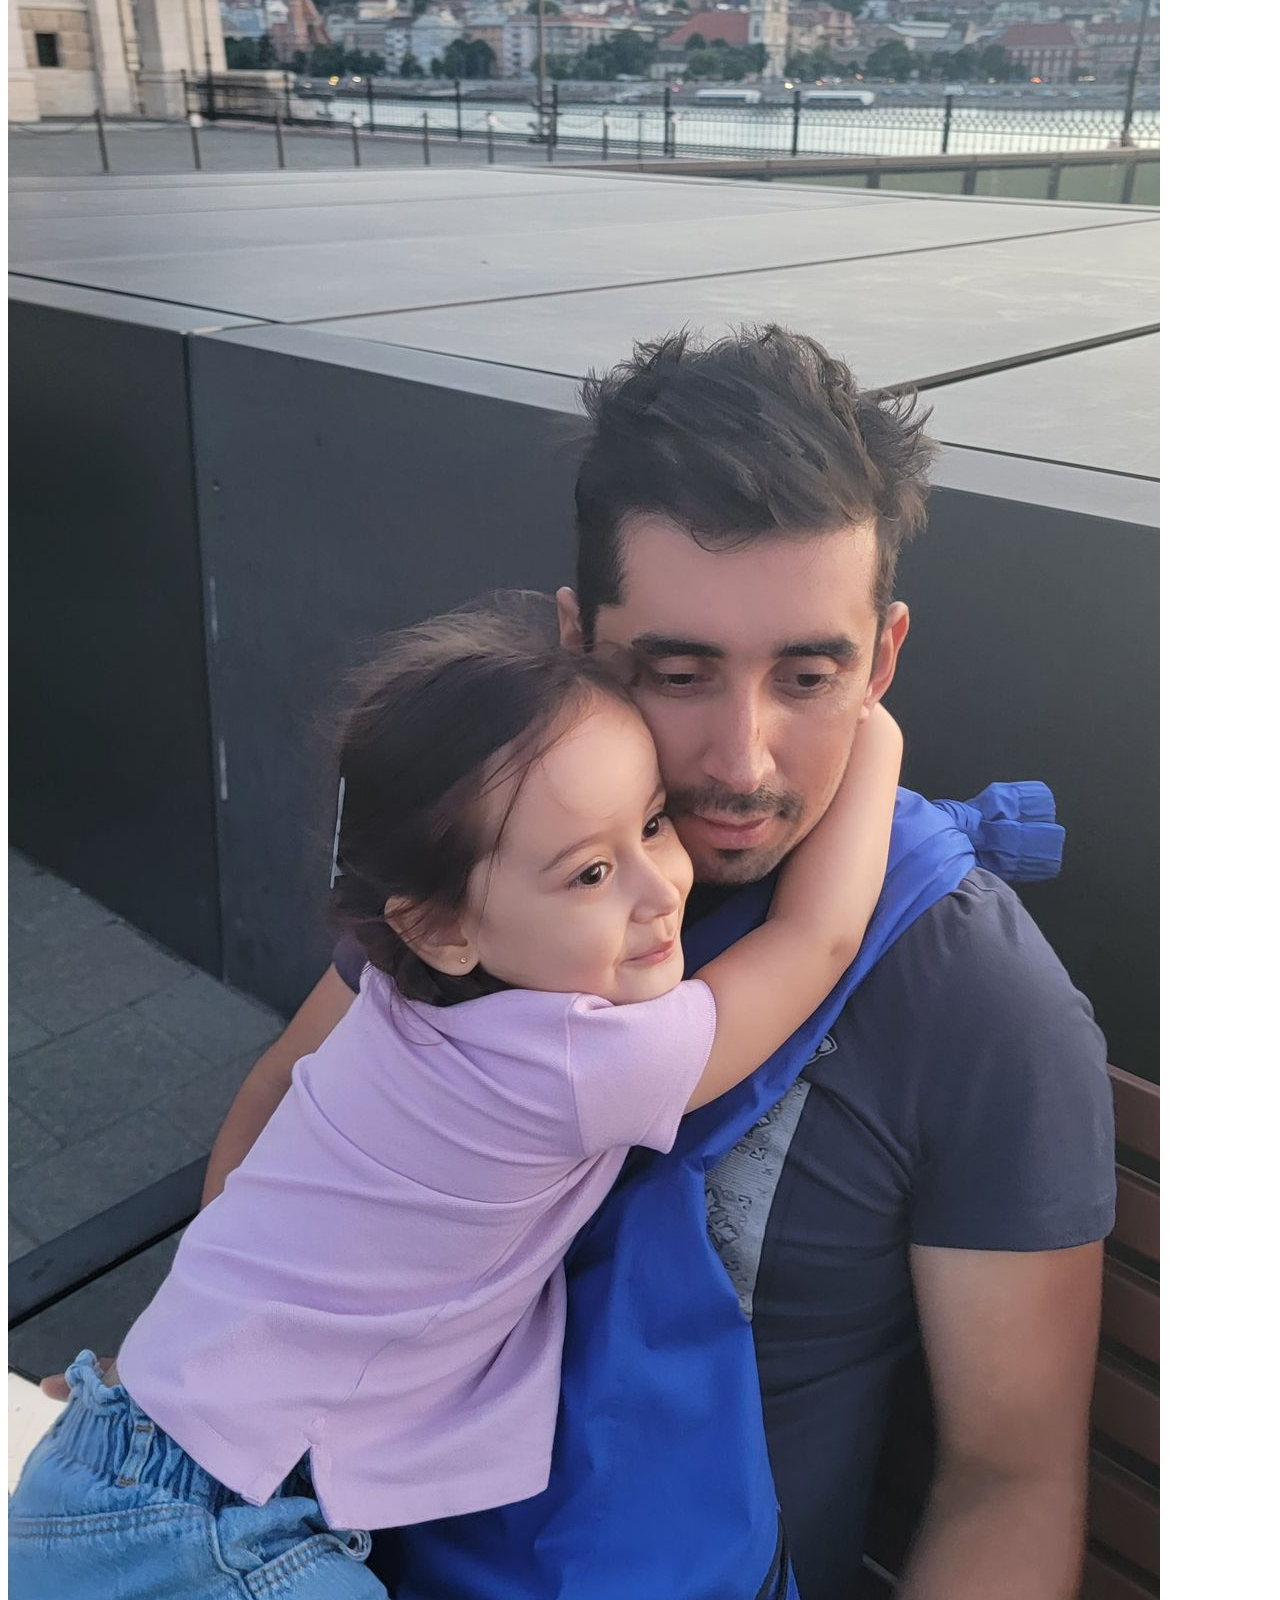
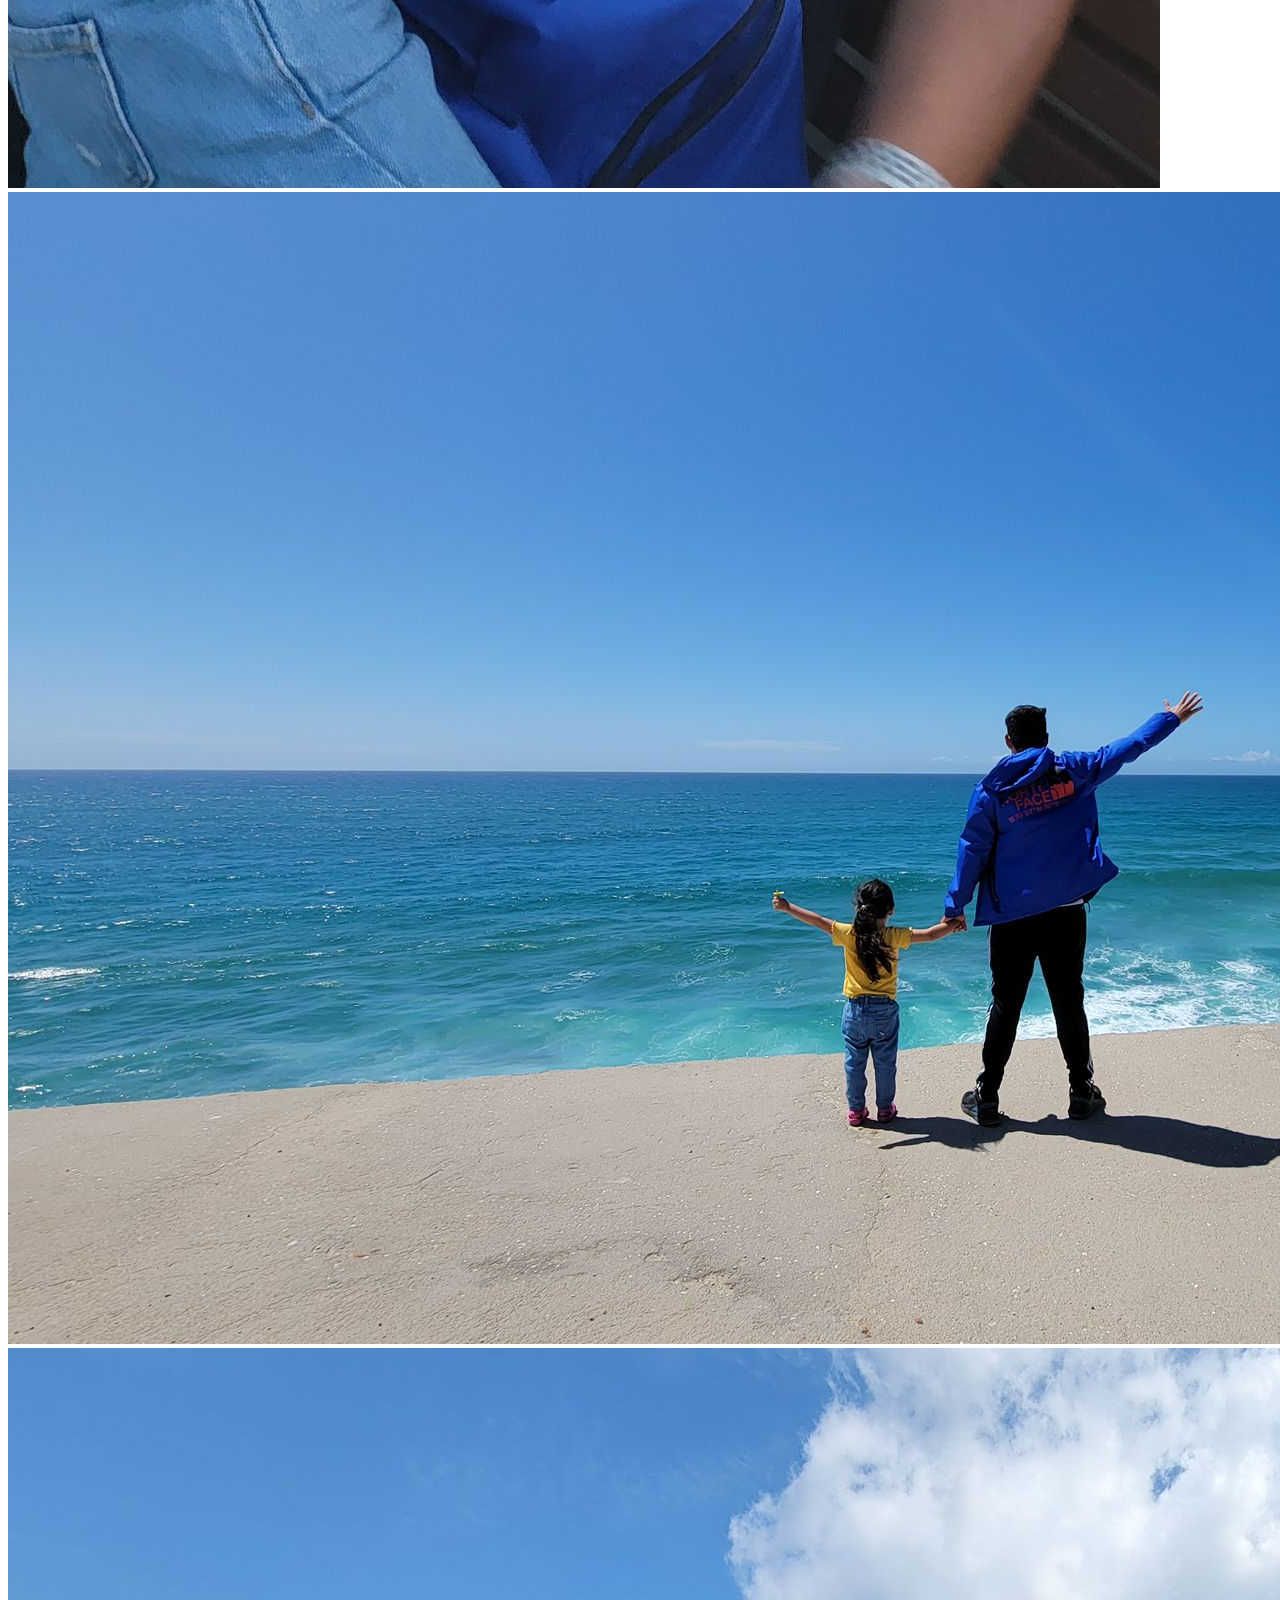
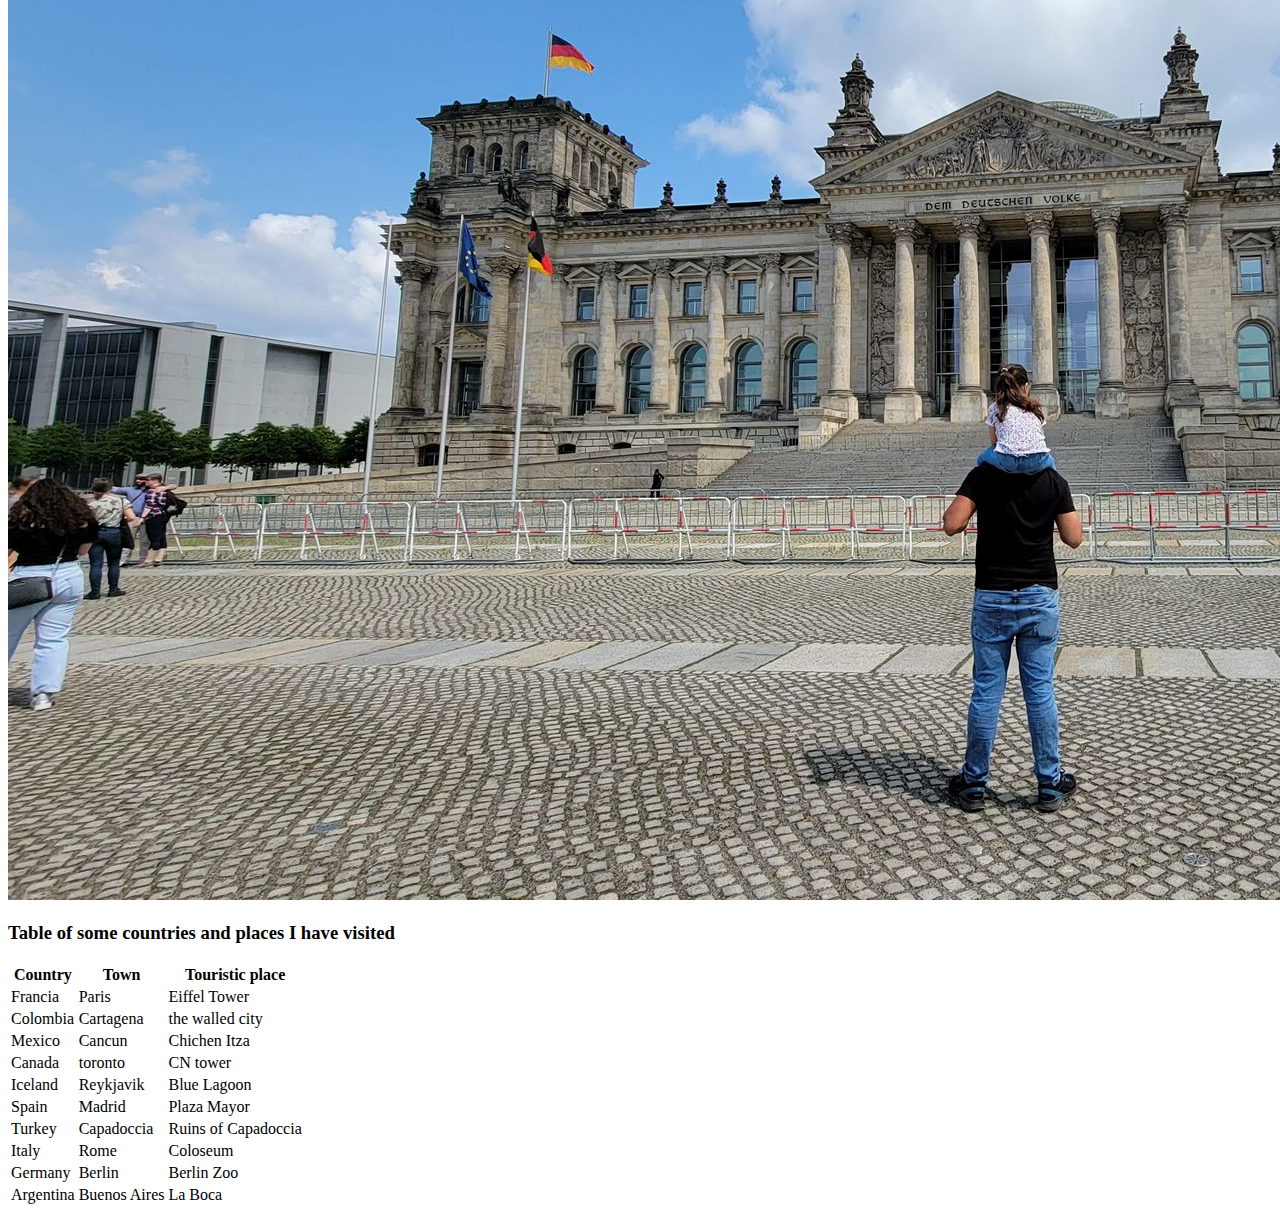
==== commit 013cb1d5: "Add files via upload" ====
--- a/archivo.html
+++ b/archivo.html
@@ -2,7 +2,7 @@
 <html lang="en">
 <head>
 	<meta charset="utf-8">
-	<title>My hobbies and talents</title>
+	<title>My hobbies</title>
     <link href="style.css" rel="stylesheet" type="text/css">
 </head>
 <body>
@@ -26,33 +26,23 @@
 <main>
 
   <!-- the title and main paragraph about my hobbies-->
-	<h1 class="titulo-4" id="titulo4">One of my hobbies is traveling</h1>
+	<h1 class="titulo-4" id="titulo4">One of my favorites hobbies is traveling</h1>
 	
-  <p>one of my hobbies is traveling and seeing new places, I really like to go to a place, 
-		try the food, meet the people and their culture. It is really nice to travel.
-		I have known several countries such as Paris, USA and I have traveled through
-		 several countries in Europe and South America</p>
+  <p>I have several hobbies such as watching movies, jogging, biking, playing video games, and spending time with my family, but One of my favotite one
+     is traveling and seeing new places. I really like to go to a place, 
+		try the food, meet new people and their costumes and culture. 
+		I have visited several countries all over the world. I have visited as many as 39 countries and counting on. 
+    One of my dreams in to visit at least 100 countries.</p>
   
-  <!-- the subtitle and paragraph about my opinion of paris-->
-		 <h2 class="titulo-5" id="titulo5">my opinion about paris</h2>
+  <!-- the subtitle and paragraph about my opinion a country-->
+		 <h2 class="titulo-5" id="titulo5">My favorite one and my opinion</h2>
 
-		 <p>I went to Paris twice in my life, and without a doubt it is the city that I like the most in the world,
-			  from its streets, its light, its architecture, magnificent museums, attractions all year round ... 
-			  it will never disappoint you to spend your days In Paris, the bars and restaurants are perfect, and 
-			  its boutiques are a perfect example of Parisian glamor.
-			In its streets you can breathe art, history and romance.
-			What would you recommend? You cannot pass through Paris without taking a walk along the banks of the Seine,
-			 until you reach the D 'Orsy museum (a beautiful museum in its architecture as well as in the works that adorn
-			  its rooms), then a relaxed meal in one one of the beautiful "bistro" that abound in the city, contemplate the
-			   views of Paris from Mont Matre, or have a delicious cocktail at the best hotel in Paris (and one of the most
-			    emblematic in the world), the Ritz.
-			If you love history, a visit to the Concergerie will transport you to the last days of Queen Marie Antoinette. 
-			Although if you have a day to spare, it is unthinkable not to spend the day in Versailles, visiting the palace,
-			 the Triagnones, and why not, have a picnic in the beautiful gardens of Versailles, where you can spend a dreamy
-			  afternoon, exploring its nooks and crannies. precious sources; and you can even rent a bike right there, so that 
-			  the ride is unforgettable ...
-			I could go on talking about this wonderful destination for hours, I find it inspiring and of unparalleled beauty.
-			 Enjoy it as much as I did, and without a doubt, I will continue to do so !!!!</p>
+		 <p> My favorite country so far is Turkey. Turkey is a country with a lot of places an activities to do! 
+       Get ready to explore the dynamic city of Istanbul, a city that straddles both Asia and Europe! As a result, it has both the European beauty of ancient,
+        and colorful buildings, combined with Asian spirituality and flavors. Discover the delights of a modern, metropolitan city, that has all the dazzling beauty of the past
+        , and the grace of Islam. Seen within the ancient spice bazaars, spectacular mosques, and palaces with luxurious interiors as beautifully intricate as their exteriors.
+         Relax after an eventful day of history and culture, with a rooftop view and endless choices of mouth-watering Turkish food. Be it sweet baklava, legendary Turkish kebab,
+          or delicious mezze, Turkish food is loved the world over.</p>
 
 
 <!-- images of paris-->
@@ -62,7 +52,7 @@
 
 <!--title What do I like the most about traveling? and images -->
 <h2 class="titulo-6" id="titulo6">What do I like the most about traveling?</h2>
-<p>Traveling as a family strengthens ties and ties, strengthens family relationships and is also a good excuse to share a beautiful
+<p>Nowadays traveling with my family is much better than solo traveling. Traveling as a family strengthens ties and ties, strengthens family relationships and is also a good excuse to share a beautiful
 	 experience with your loved ones. I really like to travel because I can share very nice moments with my daughter, she gets very
 	  happy when we travel, I want her to know the world as I do, traveling is resting and sharing with those she loves the most</p>
 <img class="zoom" src="foto1.jpeg" alt="foto1">
@@ -71,66 +61,64 @@
 <img  class="zoom" src="foto4.jpeg" alt="foto4">
 <!--list of countries to which I have traveled -->
 
-<h3>Countries and places to which I have traveled</h3>
+<h3>Table of some countries and places I have visited </h3>
 
 <table id="customers">
   <tr>
     <th>Country</th>
-    <th>town</th>
-    <th>touristic place</th>
+    <th>Town</th>
+    <th>Touristic place</th>
   </tr>
   <tr>
-    <td>francia</td>
-    <td>paris</td>
+    <td>Francia</td>
+    <td>Paris</td>
     <td>Eiffel Tower</td>
   </tr>
   <tr>
     <td>Colombia</td>
-    <td>cartagena</td>
+    <td>Cartagena</td>
     <td>the walled city</td>
   </tr>
   <tr>
-    <td>Centro comercial Moctezuma</td>
-    <td>Francisco Chang</td>
     <td>Mexico</td>
+    <td>Cancun</td>
+    <td>Chichen Itza</td>
   </tr>
   <tr>
-    <td>canada</td>
+    <td>Canada</td>
     <td>toronto</td>
-    <td>kensington market</td>
+    <td>CN tower</td>
   </tr>
   <tr>
-    <td>colombia</td>
-
-    <td>san andres islad</td>
-    <td>yonycay</td>
+    <td>Iceland</td>
+    <td>Reykjavik</td>
+    <td>Blue Lagoon</td>
   </tr>
   <tr>
-    <td>pain</td>
-    <td>madrid</td>
-    <td>
+    <td>Spain</td>
+    <td>Madrid</td>
+    <td>Plaza Mayor</td>
 		
-	</td>
   </tr>
   <tr>
-    <td>portugal</td>
-    <td>Yoshi Tannamuri</td>
-    <td>Canada</td>
+    <td>Turkey</td>
+    <td>Capadoccia</td>
+    <td>Ruins of Capadoccia</td>
   </tr>
   <tr>
-    <td>Magazzini Alimentari Riuniti</td>
-    <td>Giovanni Rovelli</td>
     <td>Italy</td>
+    <td>Rome</td>
+    <td>Coloseum</td>
   </tr>
   <tr>
     <td>Germany</td>
-    <td>Simon Crowther</td>
-    <td>UK</td>
+    <td>Berlin</td>
+    <td>Berlin Zoo</td>
   </tr>
   <tr>
-    <td>mexico</td>
-    <td>Marie Bertrand</td>
-    <td>France</td>
+    <td>Argentina</td>
+    <td>Buenos Aires</td>
+    <td>La Boca</td>
   </tr>
 </table>
 
